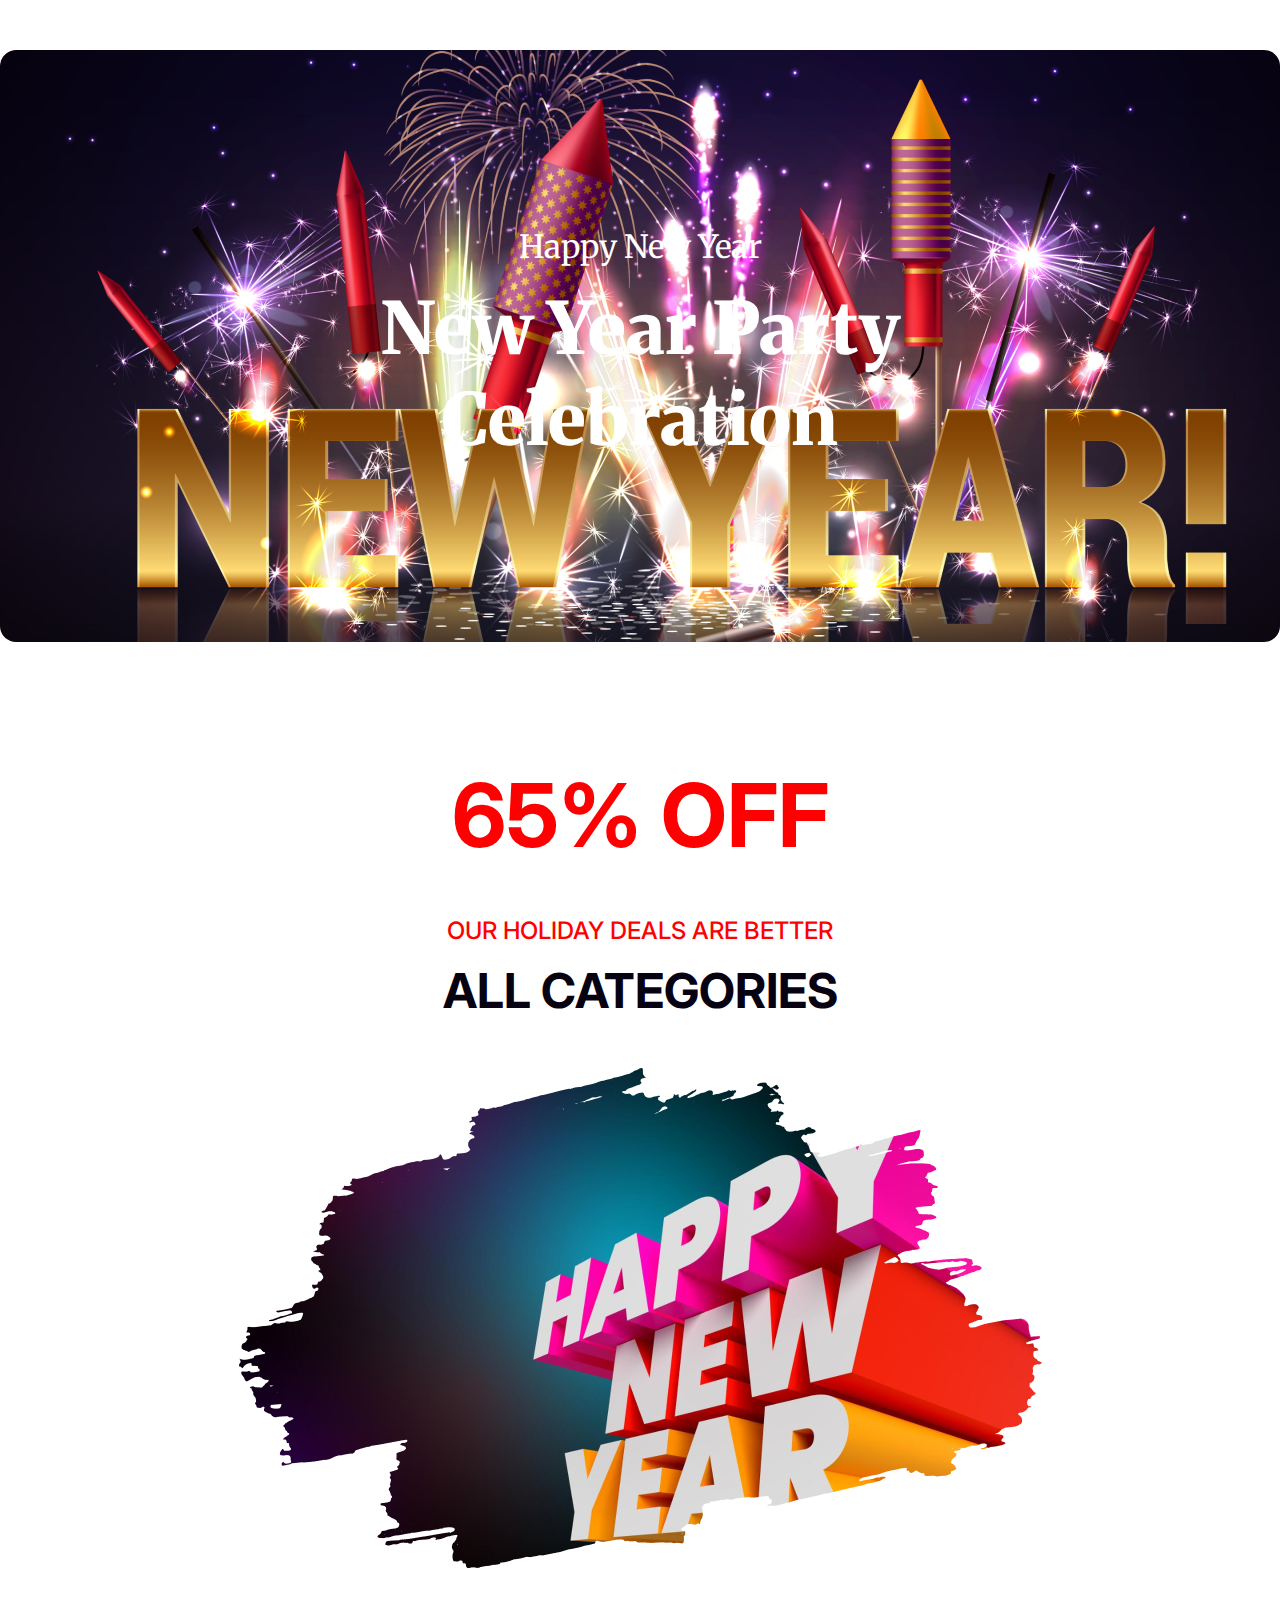
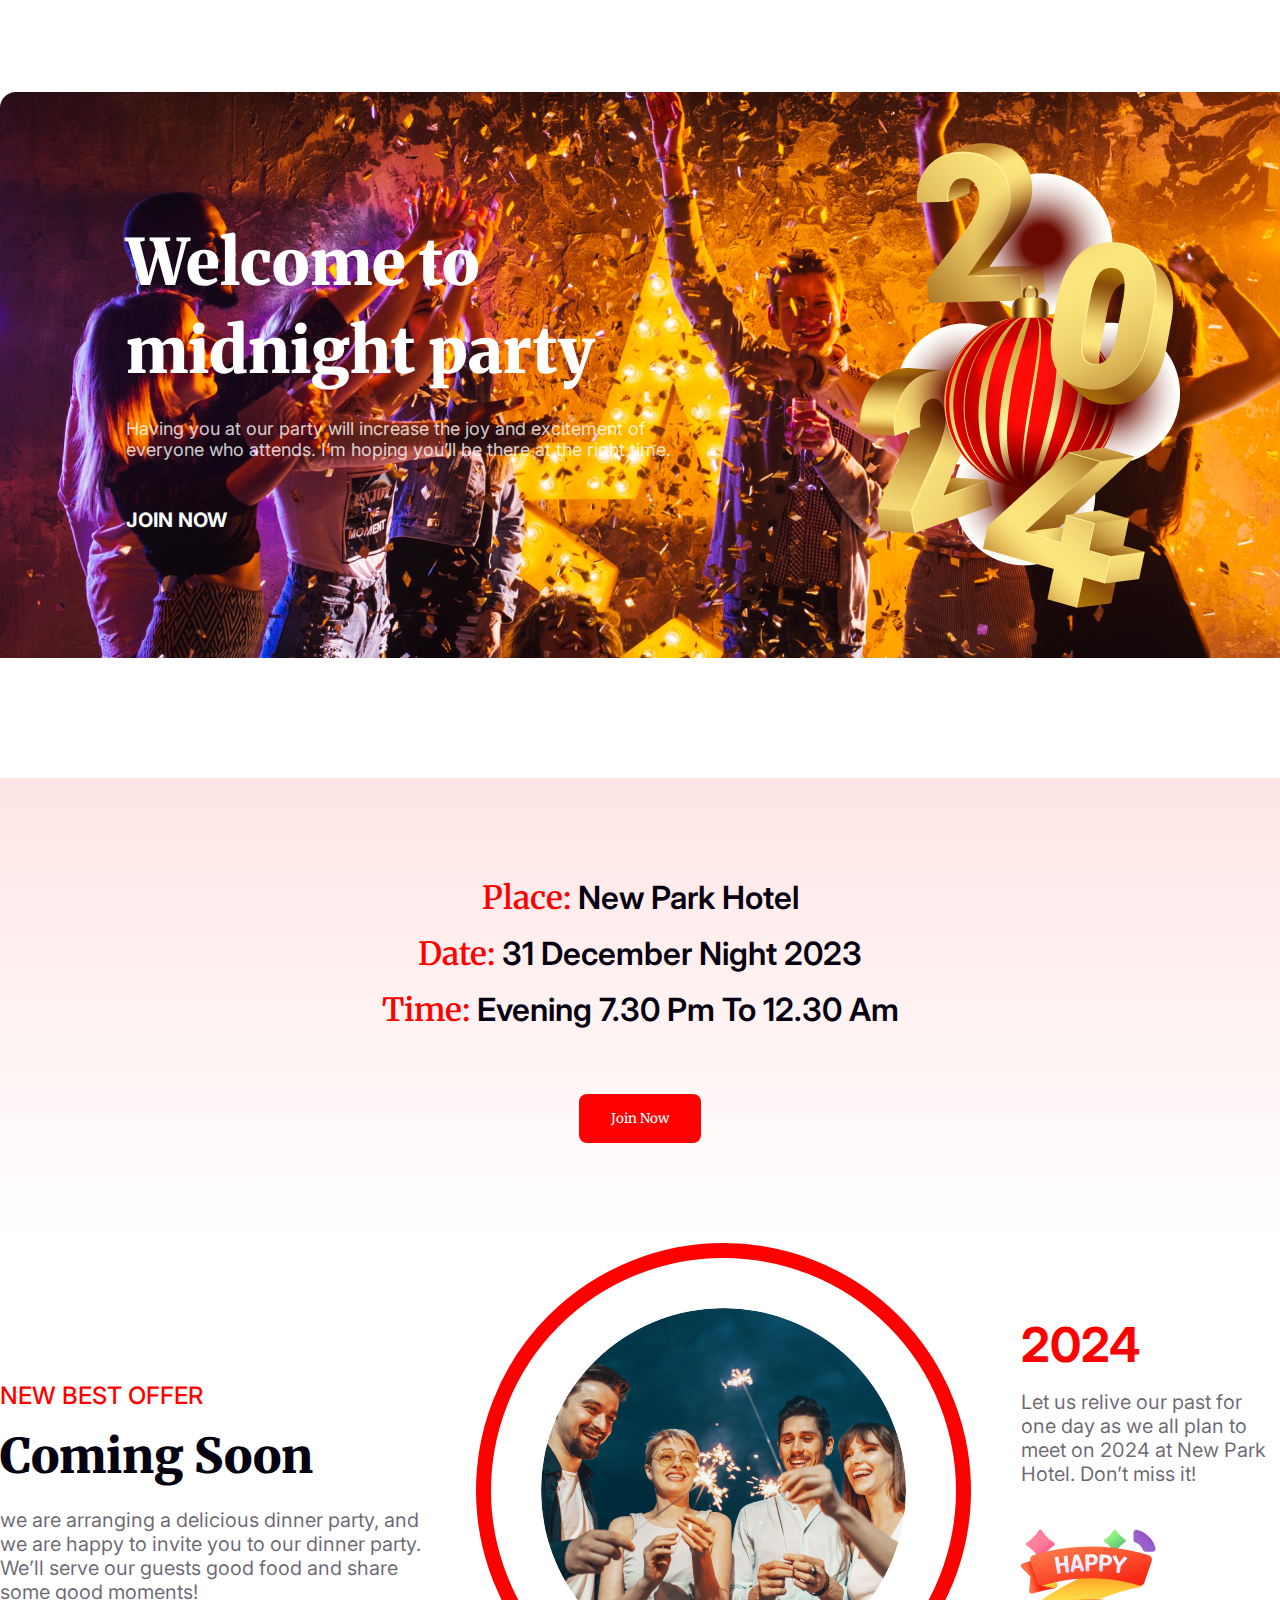
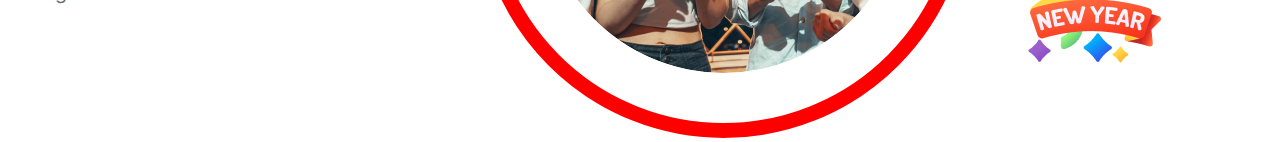
==== index.html @ 47b82870 "coming soon section added" ====
<!DOCTYPE html>
<html lang="en">
<head>
    <meta charset="UTF-8">
    <meta name="viewport" content="width=device-width, initial-scale=1.0">
    <title>New year new mission</title>
    <link rel="stylesheet" href="css/style.css">
</head>
<body>
    <header>
        <div class="container banar_area">
            <div class="banar_content">
                <h4>Happy New Year</h4>
                <h1>New Year Party Celebration</h1>
            </div>
        </div>
    </header>
    <section class="offer_area">
      <div class="container">
            <div class="offer_content">
                <h1>65% OFF</h1>
                <p>OUR HOLIDAY DEALS ARE BETTER</p>
                <h3>ALL CATEGORIES</h3>
                <img src="images/new_year_photo.png" alt="" srcset="">
            </div>
      </div>
    </section>
    <section>
        <div class="container">
            <div class="welcome_area">
                <div class="welcome_text">
                    <h2>Welcome to midnight party</h2>
                    <p>Having you at our party will increase the joy and excitement of everyone who attends. I’m hoping you’ll be there at the right time. </p>
                    <button>Join Now</button>
                </div>
                <img src="images/Group70.png" alt="" srcset="">
            </div>
        </div>
    </section>
    <section>
        <div class="container">
            <div class="party_place">
                <div class="party_place_text">
                    <h5><span>Place:</span> New Park Hotel</h5>
                       <h5><span>Date:</span> 31 December Night 2023</h5>
                       <h5><span>Time:</span> Evening 7.30 pm to 12.30 am</h5>
                       <button>Join Now</button>
                </div>
            </div>
        </div>
    </section>
    <!-- coming soon -->
    <section>
        <div class="container">
            <div class="coming_soon_area">
                <div class="coming_soon_left">
                    <h5>NEW BEST OFFER</h5>
                    <h2>Coming Soon</h2>
                    <p> we are arranging a delicious dinner party, and we are happy to invite you to our dinner party. We’ll serve our guests good food and share some good moments! </p>
                </div>
                <div class="coming_soon_middle">
                    <div class="coming_soon_img_area">
                        <img src="images/Ellipse 1.png" alt="Ellipse" srcset="">
                    </div>
                </div>
                <div class="coming_soon_right">
                    <div class="coming_soon_right_text">
                        <h3>2024</h3>
                        <p>Let us relive our past for one day as we all plan to meet on 2024 at New Park Hotel. Don’t miss it!

                        </p>
                        <img src="images/Group 96.png" alt="">
                    </div>
                </div>
            </div>
        </div>
    </section>
    <!-- end coming soon -->
</body>
</html>
---- css/style.css ----
@import url("https://fonts.googleapis.com/css2?family=Inter:wght@400;500;700&family=Merriweather:wght@400;900&display=swap");

* {
  margin: 0;
  padding: 0;
  font-family: "Inter", sans-serif;
  font-family: "Merriweather", serif;
}
.container {
  max-width: 1320px;
  margin: 0 auto;
}

.banar_area {
  background-image: url("../images/Banner_Image.png"),
    linear-gradient(#e66465, #9198e5);
  background-repeat: no-repeat;
  border-radius: 16px;
  margin-top: 50px;
}

.banar_content {
  text-align: center;
  width: 632px;
  margin: 0 auto;
  padding-bottom: 177px;
}

.banar_content h4 {
  color: #fff;
  font-family: Merriweather;
  font-size: 32px;
  font-weight: 400;
  margin-bottom: 16px;
  padding-top: 177px;
}
.banar_content h1 {
  color: #fff;
  font-family: Merriweather;
  font-size: 72px;
  font-weight: 900;
}

.offer_content {
  text-align: center;
}

.offer_area {
  margin: 120px 0;
}

.offer_content h1 {
  color: #f00;
  font-family: Inter;
  font-size: 88px;
  font-weight: 700;
  margin-bottom: 48px;
}
.offer_content p {
  color: #f00;
  font-family: Inter;
  font-size: 24px;
  font-weight: 500;
  margin-bottom: 16px;
}
.offer_content h3 {
  color: #070211;
  font-family: Inter;
  font-size: 48px;
  font-weight: 700;
  margin-bottom: 48px;
}
.welcome_area {
  background-image: url("../images/Vectorrr.png");
  background-repeat: no-repeat;
  display: flex;
  align-items: center;
  justify-content: space-around;
  gap: 10px;
}
.welcome_area img {
  padding-right: 100px;
}
.welcome_text {
  padding: 126px;
  width: 695px;
}
.welcome_text h2 {
  color: #fff;
  font-family: Merriweather;
  font-size: 64px;
  font-weight: 900;
  line-height: 88px;
  margin-bottom: 24px;
}
.welcome_text p {
  color: rgba(255, 255, 255, 0.8);
  font-family: Inter;
  font-size: 18px;
  font-weight: 400;
  margin-bottom: 48px;
}
.welcome_text button {
  color: #fff;
  font-family: Inter;
  font-size: 20px;
  font-weight: 700;
  text-transform: uppercase;
  border: none;
  background: none;
}
.party_place {
  background-image: linear-gradient(
    180deg,
    rgba(255, 0, 0, 0.1) 0%,
    rgba(255, 0, 0, 0) 100%
  );
  padding: 100px 0;
  margin-top: 120px;
}
.party_place_text {
  text-align: center;
}
.party_place_text h5 {
  color: #070211;
  font-family: Inter;
  font-size: 32px;
  font-weight: 600;
  text-transform: capitalize;
  margin-bottom: 16px;
}
.party_place_text span {
  color: #f00;
}
.party_place_text button {
  color: #fff;
  padding: 16px 32px;
  border-radius: 8px;
  border: none;
  background-color: #f00;
  margin-top: 48px;
}
.coming_soon_area {
  display: flex;
  gap: 50px;
  align-items: center;
}
.coming_soon_left h5 {
  color: #f00;
  font-family: Inter;
  font-size: 24px;
  font-weight: 500;
  margin-bottom: 16px;
}
.coming_soon_left h2 {
  color: #070211;
  font-family: Merriweather;
  font-size: 48px;
  font-weight: 900;
  text-transform: capitalize;
  margin-bottom: 22px;
}
.coming_soon_left p,
.coming_soon_right_text p {
  color: rgba(7, 2, 17, 0.6);
  font-family: Inter;
  font-size: 20px;
  font-weight: 400;
}
.coming_soon_img_area img{
   border: 15px solid #f00;
   border-radius: 50%;
   padding: 50px;
}
.coming_soon_right_text h3 {
  color: #f00;
  font-family: Inter;
  font-size: 48px;
  font-weight: 700;
  margin-bottom: 16px;
}
.coming_soon_right_text img{
    margin-top: 40px;
}
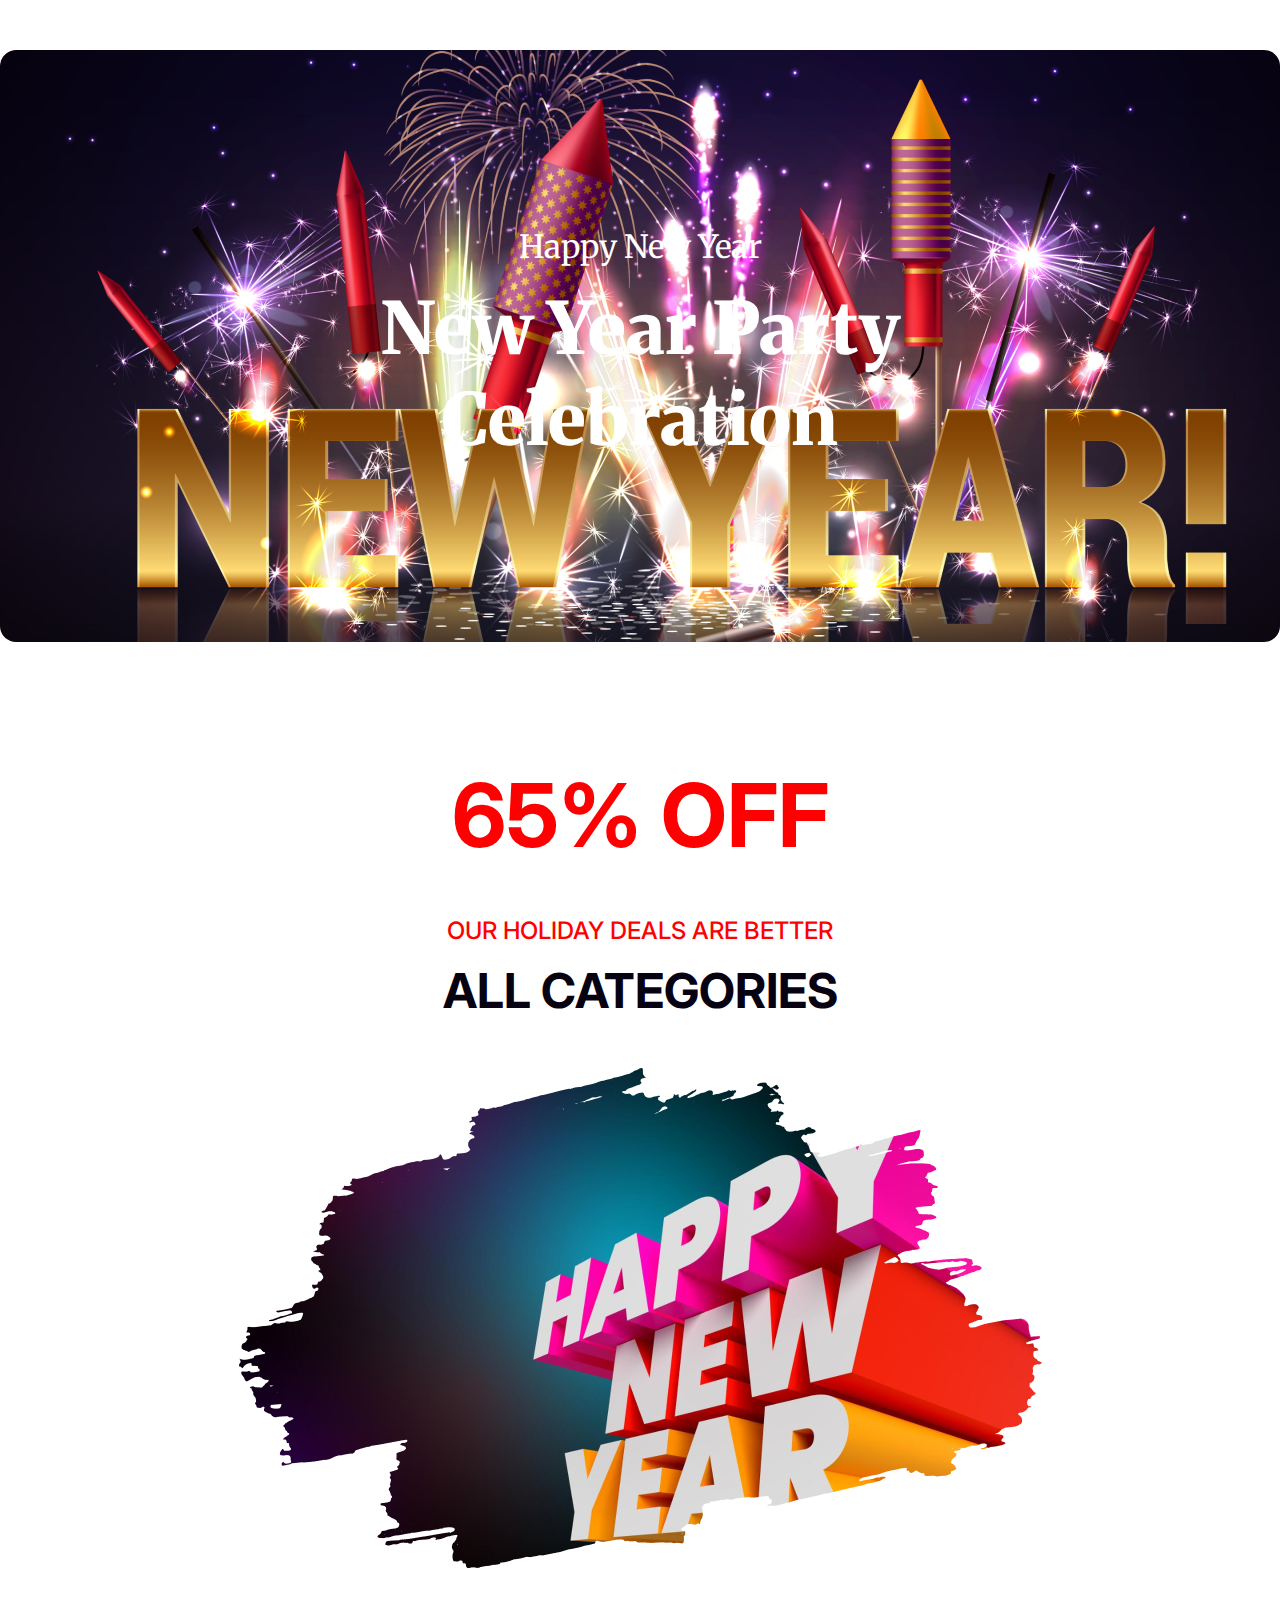
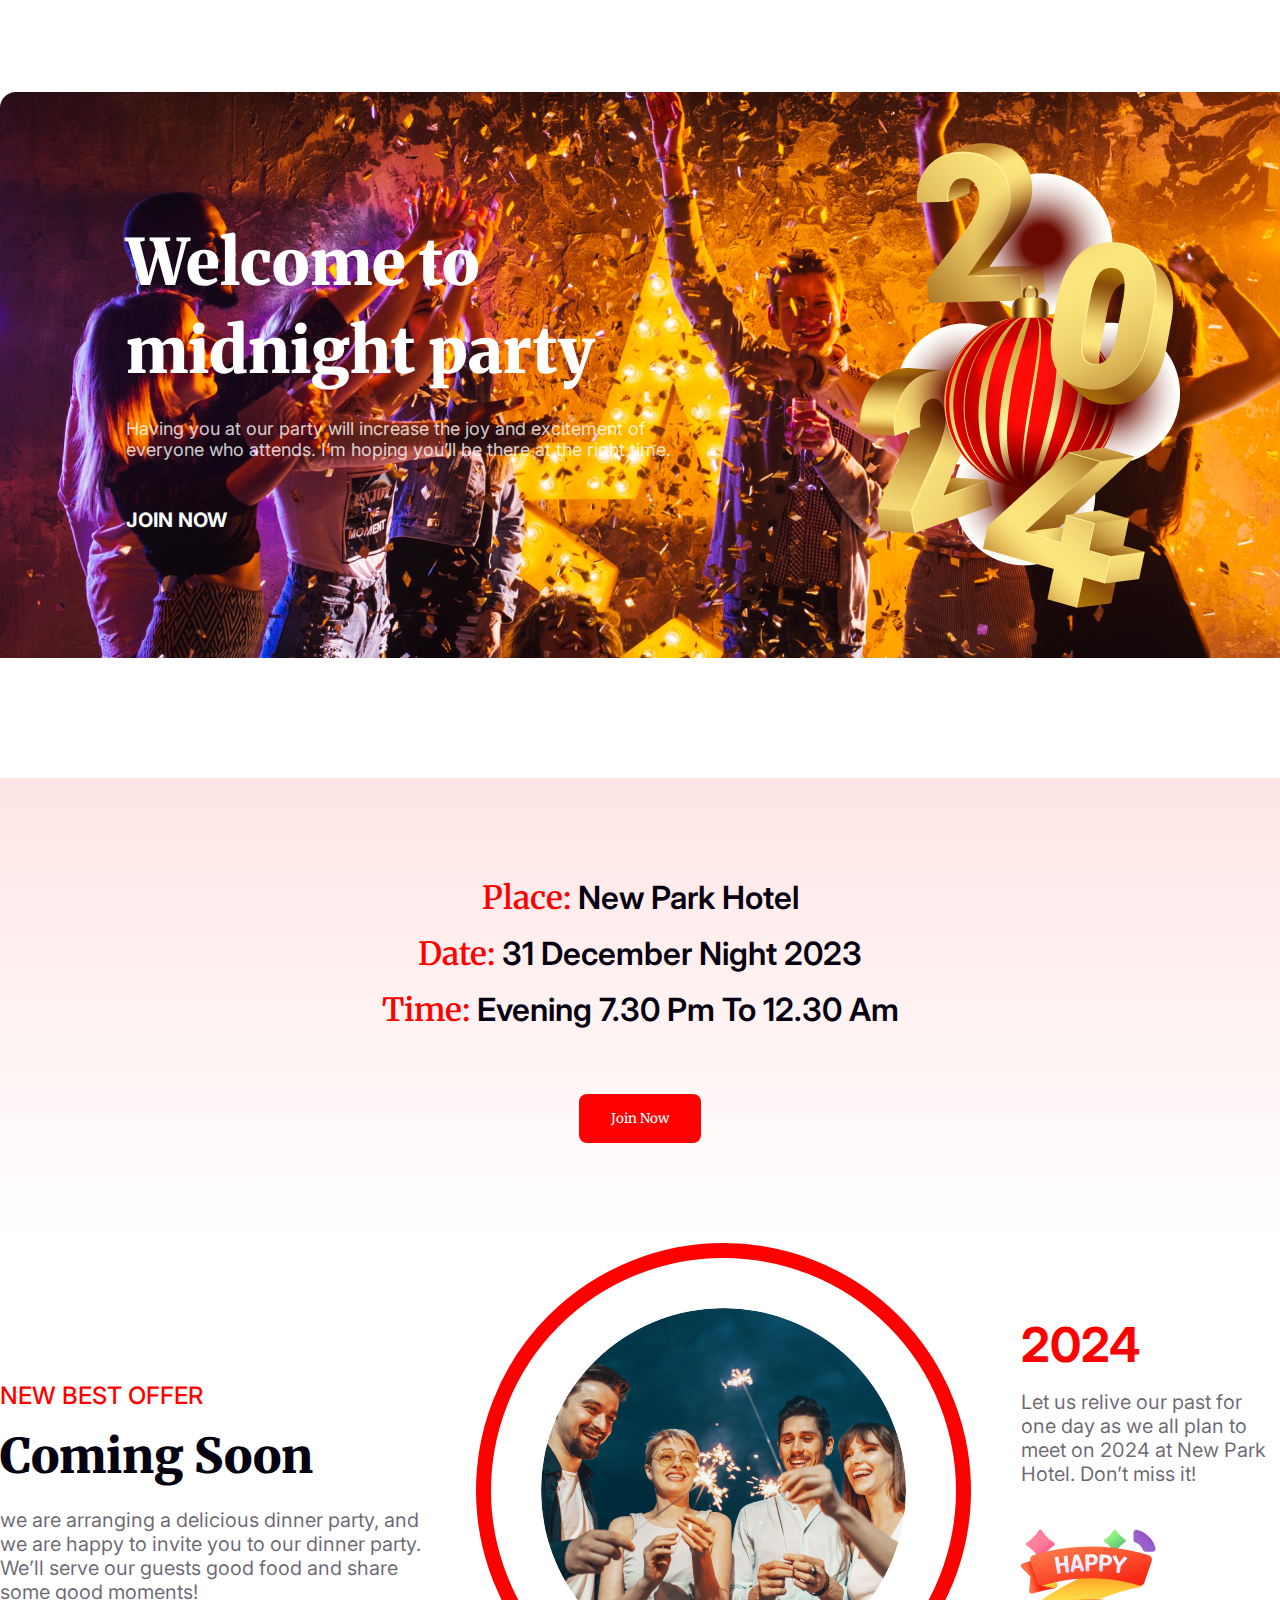
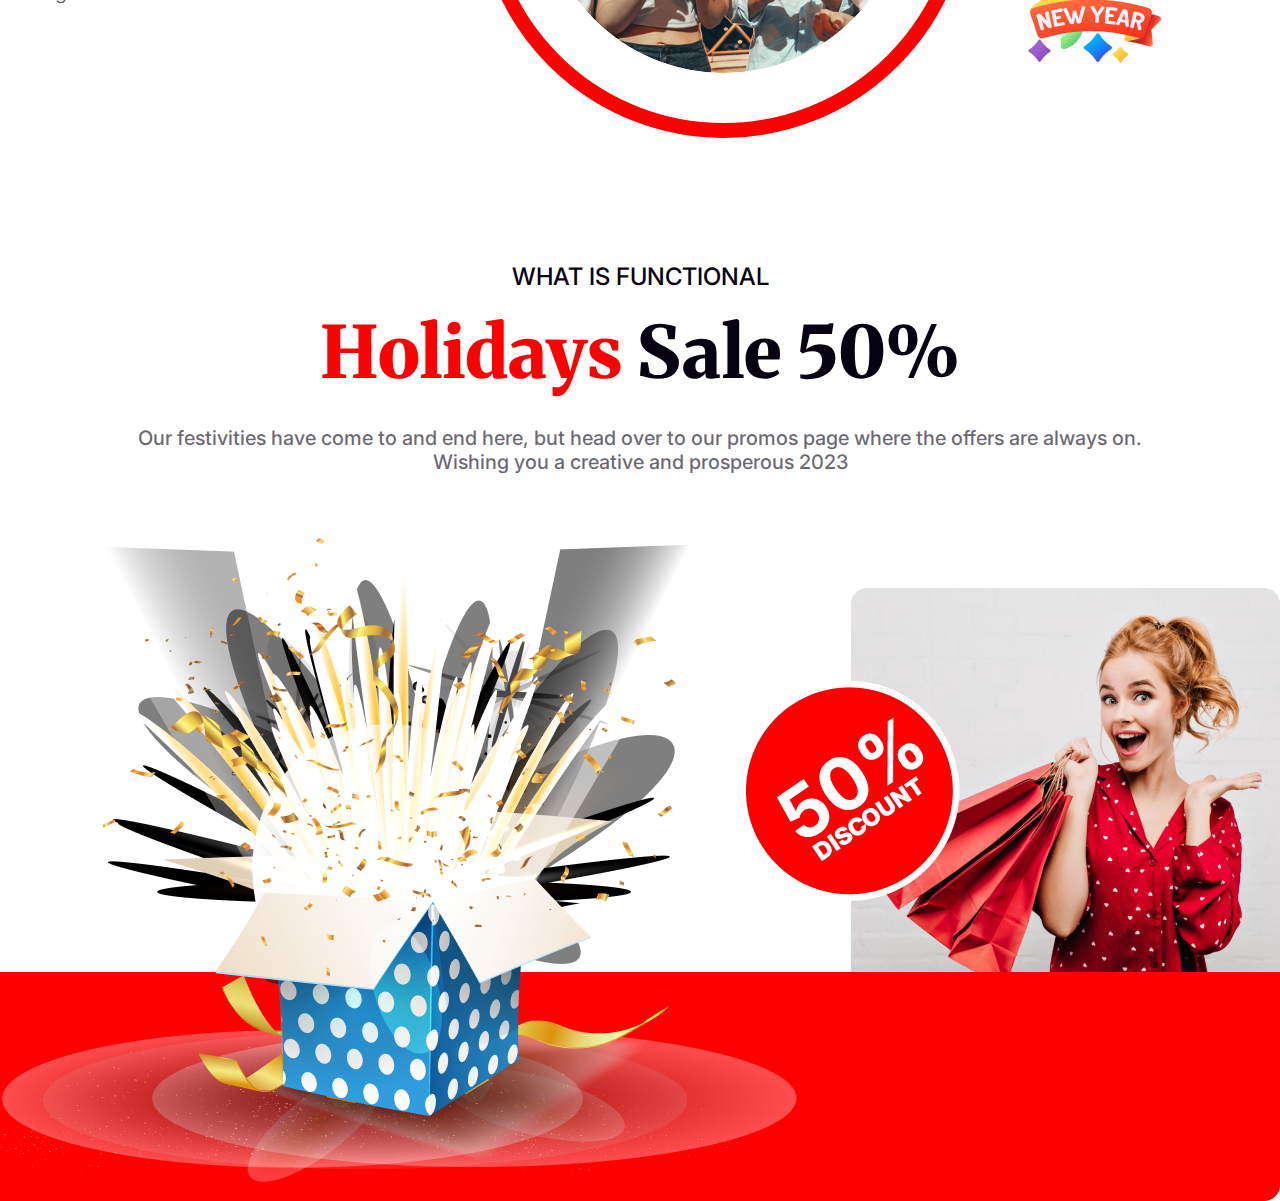
==== commit 51d868b5: "holyday sale section added" ====
--- a/index.html
+++ b/index.html
@@ -7,6 +7,7 @@
     <link rel="stylesheet" href="css/style.css">
 </head>
 <body>
+    <!-- header -->
     <header>
         <div class="container banar_area">
             <div class="banar_content">
@@ -15,6 +16,8 @@
             </div>
         </div>
     </header>
+    <!-- end header -->
+    <!-- offer -->
     <section class="offer_area">
       <div class="container">
             <div class="offer_content">
@@ -25,6 +28,8 @@
             </div>
       </div>
     </section>
+    <!-- end offer -->
+    <!-- wlcome -->
     <section>
         <div class="container">
             <div class="welcome_area">
@@ -37,6 +42,8 @@
             </div>
         </div>
     </section>
+    <!-- end welcome -->
+    <!-- party -->
     <section>
         <div class="container">
             <div class="party_place">
@@ -49,6 +56,7 @@
             </div>
         </div>
     </section>
+    <!-- end party -->
     <!-- coming soon -->
     <section>
         <div class="container">
@@ -76,5 +84,22 @@
         </div>
     </section>
     <!-- end coming soon -->
+    <!-- holyday sale -->
+    <section class="holyday_area">
+        <div class="container">
+            <div class="holyday_container">
+                <h5>WHAT IS FUNCTIONAL</h5>
+                <h1><span>Holidays</span> Sale 50%</h1>
+                <p>Our festivities have come to and end here, but head over to our promos page where the offers are always on. Wishing you a creative and prosperous 2023</p>
+            </div>
+            <div class="holyday_banar">
+                <div class="holyday_banar_content">
+                    <img src="images/Group 75.png" alt="" srcset="">
+                    <img class="discount" src="images/Group 44.png" alt="" srcset="">
+                </div>
+            </div>
+        </div>
+    </section>
+    <!-- end holyday sale -->
 </body>
-</html>+</html>
--- a/css/style.css
+++ b/css/style.css
@@ -167,10 +167,10 @@
   font-size: 20px;
   font-weight: 400;
 }
-.coming_soon_img_area img{
-   border: 15px solid #f00;
-   border-radius: 50%;
-   padding: 50px;
+.coming_soon_img_area img {
+  border: 15px solid #f00;
+  border-radius: 50%;
+  padding: 50px;
 }
 .coming_soon_right_text h3 {
   color: #f00;
@@ -179,6 +179,59 @@
   font-weight: 700;
   margin-bottom: 16px;
 }
-.coming_soon_right_text img{
-    margin-top: 40px;
-}
+.coming_soon_right_text img {
+  margin-top: 40px;
+}
+.holyday_area{
+  margin-top: 120px;
+}
+.holyday_container {
+  text-align: center;
+  max-width: 1060px;
+  margin: 0 auto;
+}
+.holyday_container h5 {
+  color: #070211;
+  font-family: Inter;
+  font-size: 24px;
+  font-weight: 500;
+  text-transform: uppercase;
+  margin-bottom: 16px;
+}
+.holyday_container h1 {
+  color: #070211;
+  font-family: Merriweather;
+  font-size: 72px;
+  font-weight: 900;
+  text-transform: capitalize;
+  margin-bottom: 28px;
+}
+.holyday_container span {
+  color: #f00;
+}
+.holyday_container p {
+  color: rgba(7, 2, 17, 0.6);
+  font-family: Inter;
+  font-size: 20px;
+  font-style: normal;
+  font-weight: 500;
+}
+.holyday_banar {
+	background-image: url('../images/Rectangle 2.png'),url('/images/Rectangle 1.png');
+	background-repeat: no-repeat;
+	background-position: bottom right ,top 50px right;
+  position: relative;
+}
+
+.holyday_banar_content {
+	margin-top: 64px;
+	display: flex;
+	justify-content: start;
+	align-items: center;
+}
+
+.discount {
+	position: absolute;
+	right: 277px;
+	top: 100px;
+}
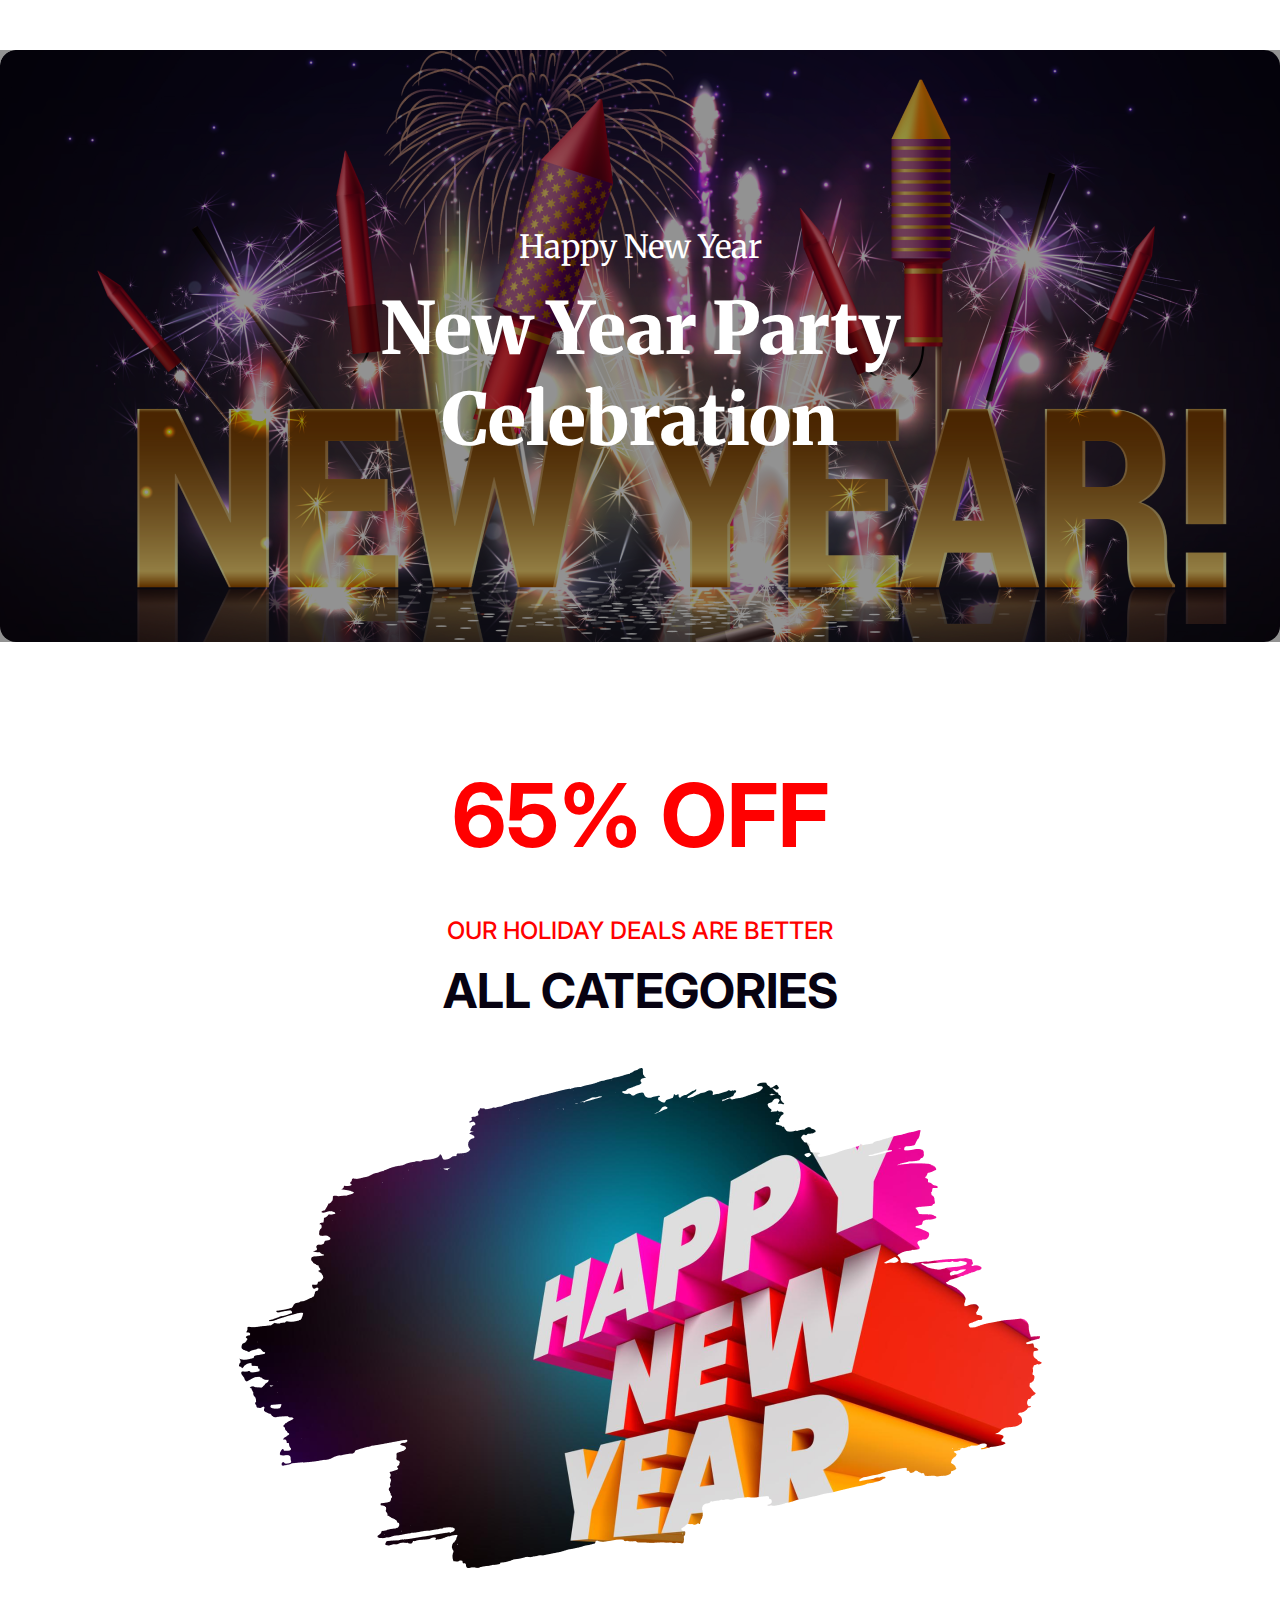
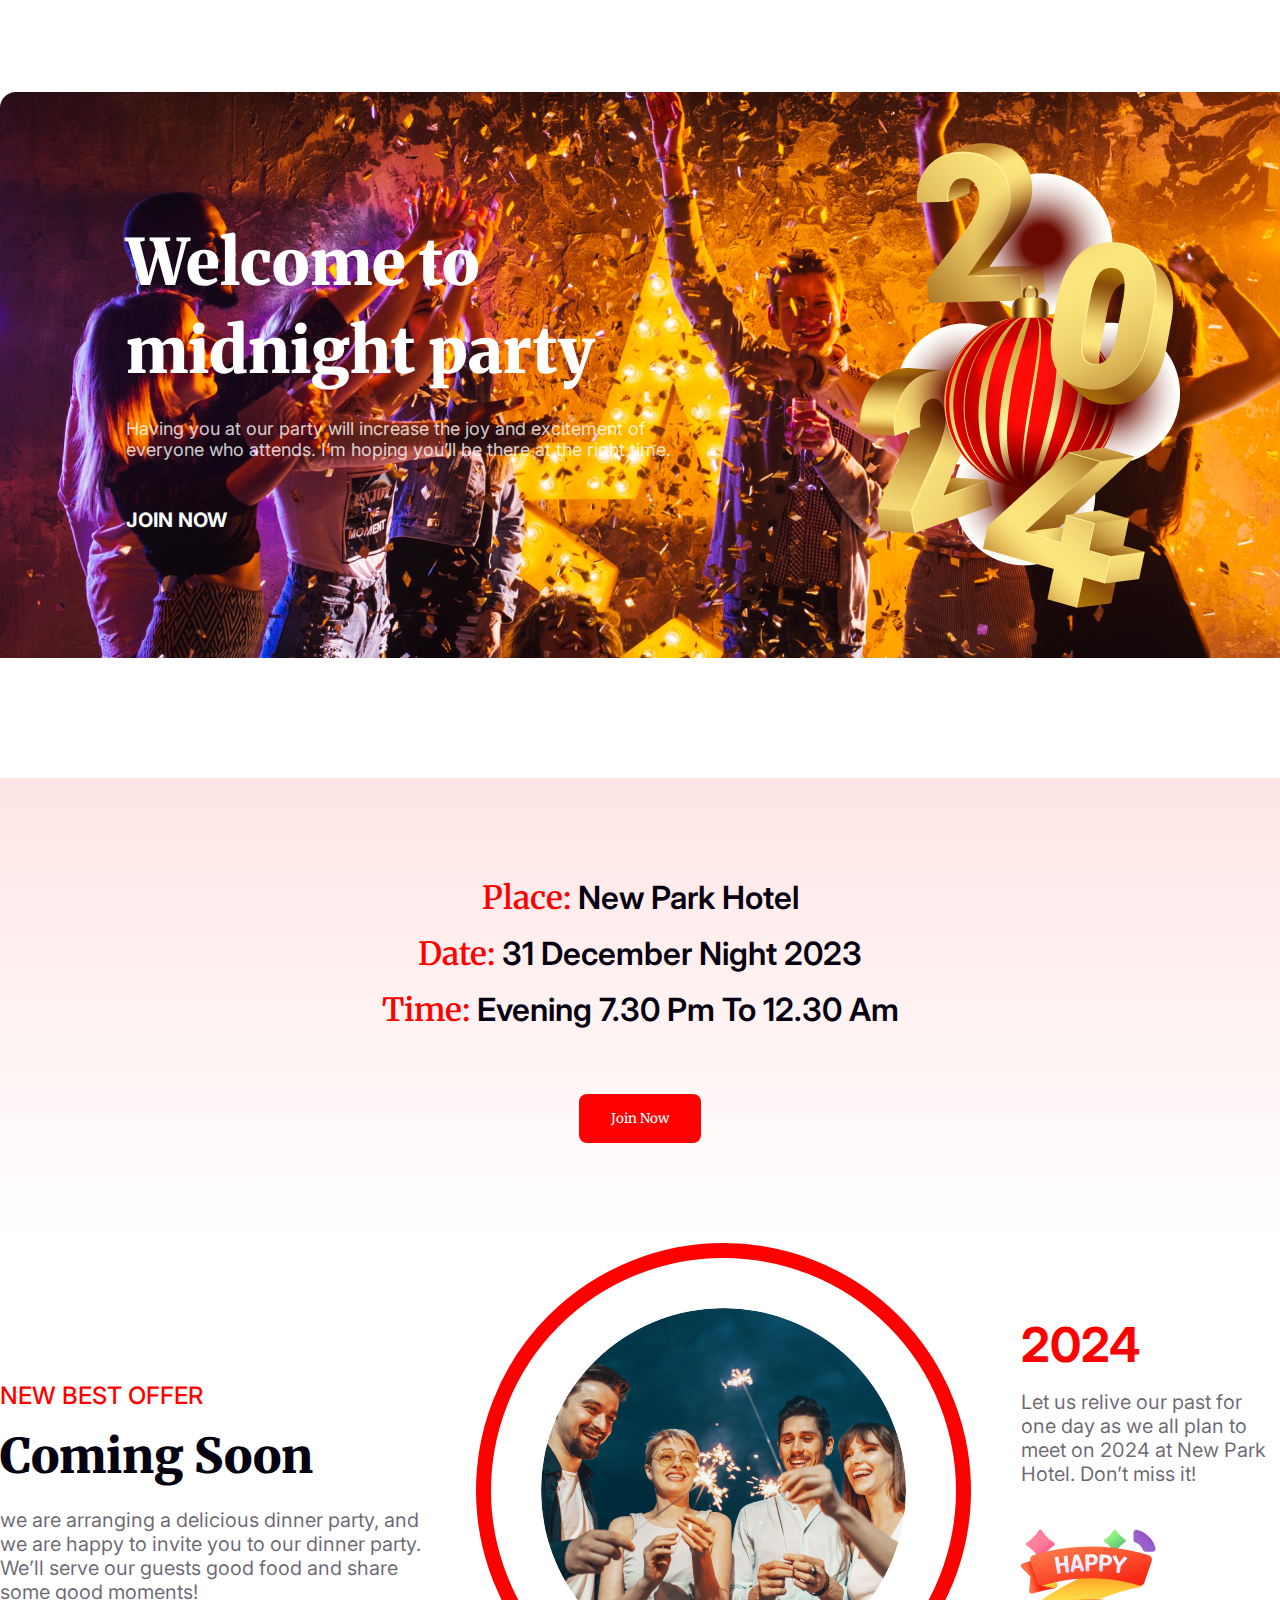
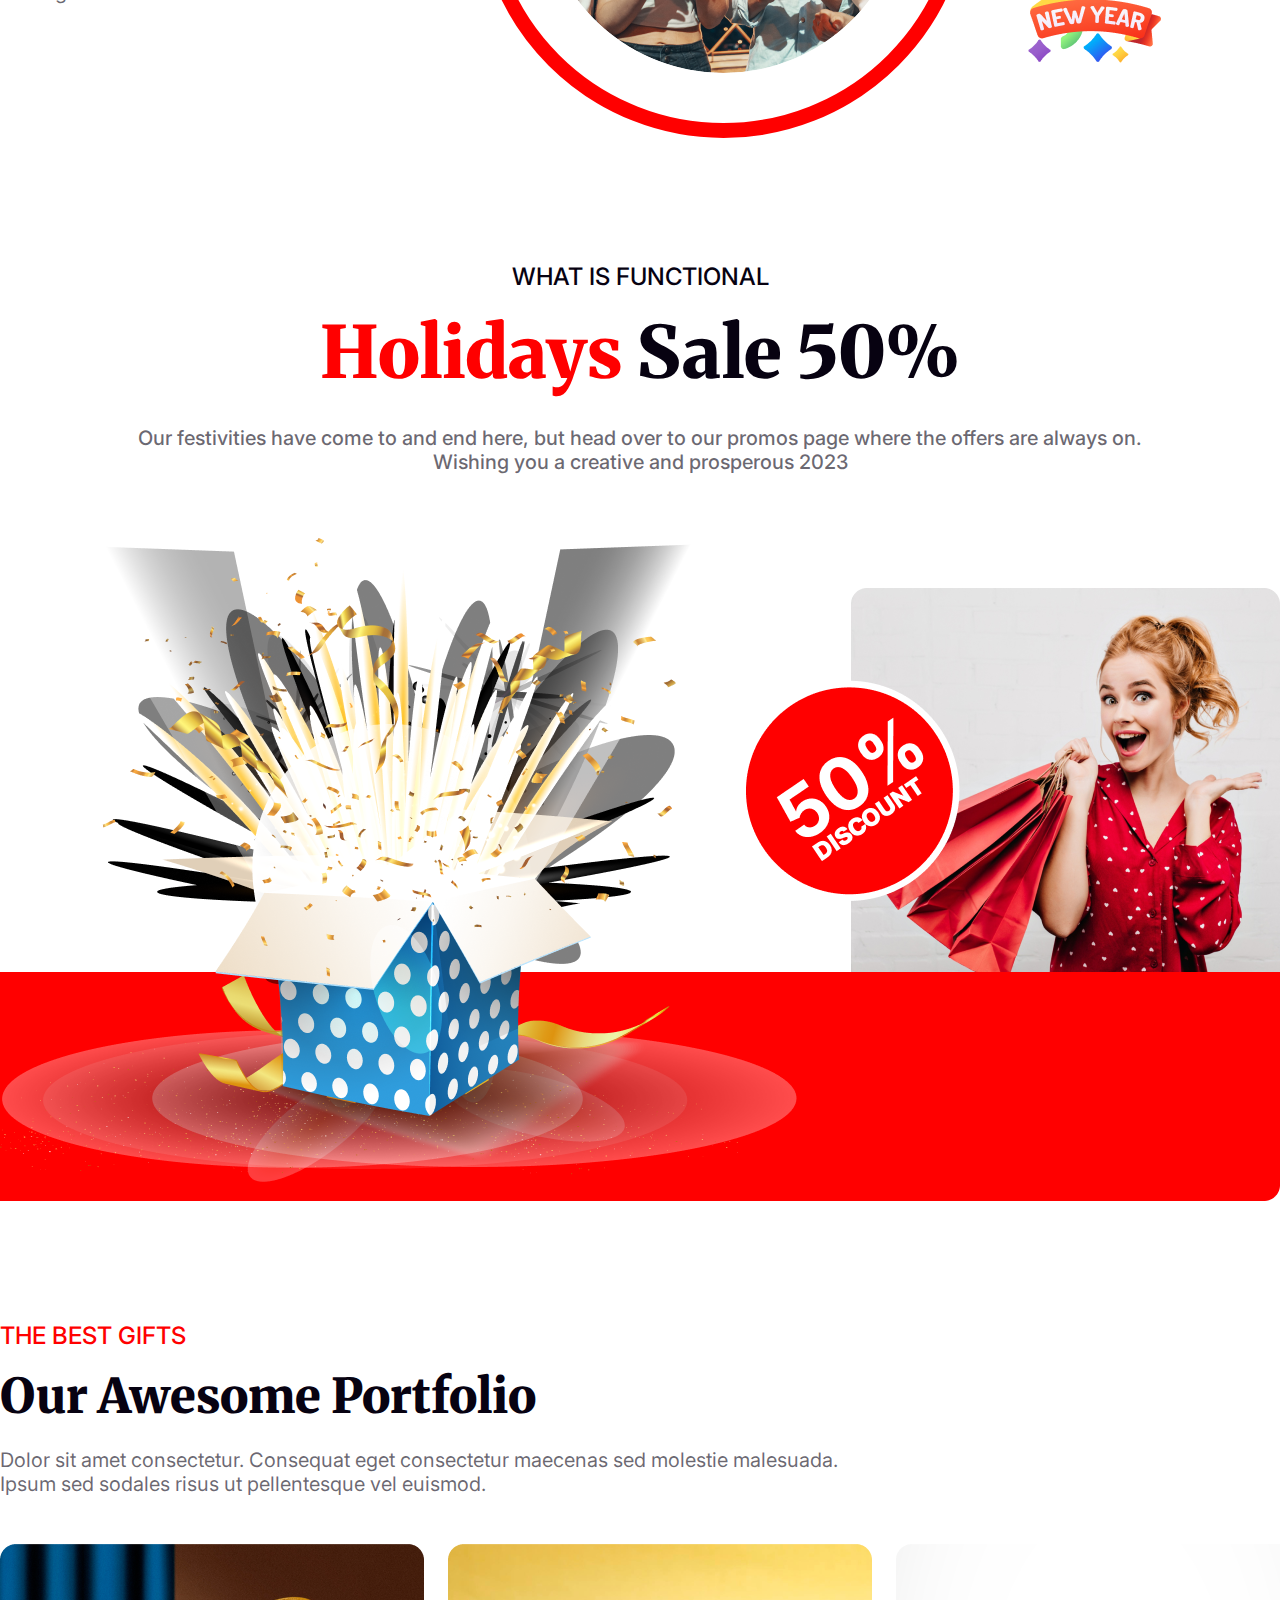
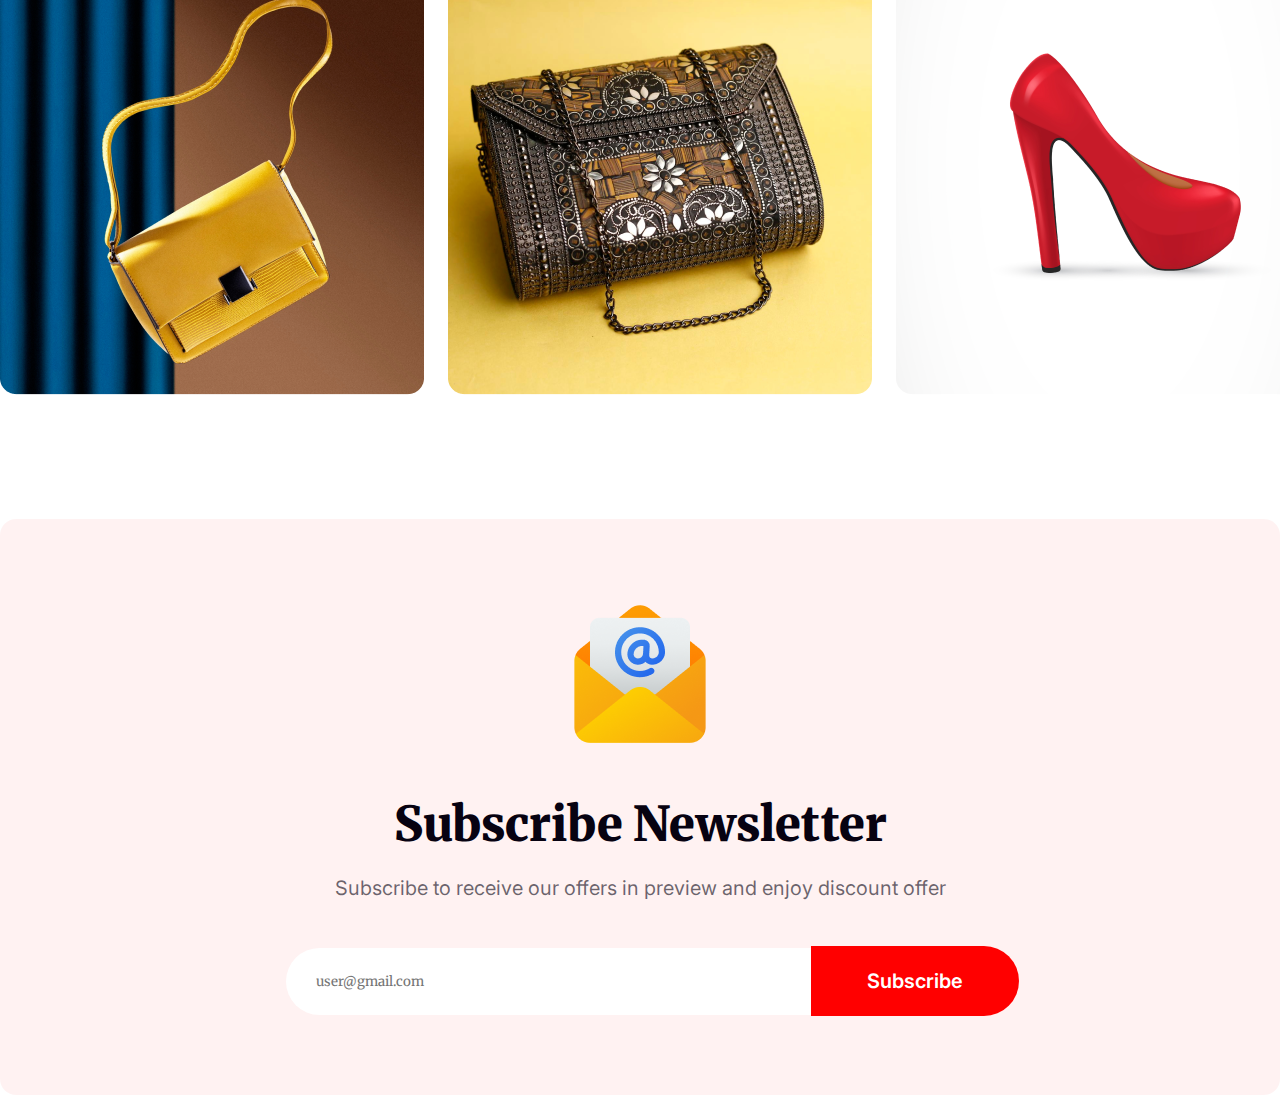
==== commit 0dbef063: "newsletter section added" ====
--- a/index.html
+++ b/index.html
@@ -10,9 +10,11 @@
     <!-- header -->
     <header>
         <div class="container banar_area">
-            <div class="banar_content">
-                <h4>Happy New Year</h4>
-                <h1>New Year Party Celebration</h1>
+            <div class="banar_overlay">
+                <div class="banar_content">
+                    <h4>Happy New Year</h4>
+                    <h1>New Year Party Celebration</h1>
+                </div>
             </div>
         </div>
     </header>
@@ -101,5 +103,48 @@
         </div>
     </section>
     <!-- end holyday sale -->
+    <section class="portfolio_area">
+        <div class="container">
+            <div class="portfolio_text">
+                <h5>THE BEST GIFTS</h5>
+                <h2>Our Awesome Portfolio</h2>
+                <p>Dolor sit amet consectetur. Consequat eget consectetur maecenas sed molestie malesuada. Ipsum sed sodales risus ut pellentesque vel euismod. </p>
+            </div>
+            <div class="portfolio_image_area">
+                <div class="portfolio_image">
+                    <img src="images/Rectangle 3.png" alt="">
+                </div>
+                <div class="portfolio_image">
+                    <img src="images/Rectangle 4.png" alt="">
+                </div>
+                <div class="portfolio_image">
+                    <img src="images/Rectangle 5.png" alt="">
+                </div>
+                <div class="portfolio_image">
+                    <img src="images/Rectangle 6.png" alt="">
+                </div>
+                <div class="portfolio_image">
+                    <img src="images/Rectangle 7.png" alt="">
+                </div>
+                <div class="portfolio_image">
+                    <img src="images/Rectangle 8.png" alt="">
+                </div>
+            </div>
+        </div>
+    </section>
+    <!-- end portfolio -->
+    <section class="newsletter">
+        <div class="container newsletter_main">
+            <div class="newsletter_text">
+                <img src="images/Group 61.png" alt="" srcset="">
+                <h2>Subscribe Newsletter</h2>
+                <p>Subscribe to receive our offers in preview and enjoy discount offer </p>
+            </div>
+            <form action="">
+                <input type="email" placeholder="user@gmail.com" name="" id="">
+                <button>Subscribe</button>
+            </form>
+        </div>
+    </section>
 </body>
 </html>
--- a/css/style.css
+++ b/css/style.css
@@ -10,15 +10,16 @@
   max-width: 1320px;
   margin: 0 auto;
 }
-
+/* -------- banar area -------- */
 .banar_area {
-  background-image: url("../images/Banner_Image.png"),
-    linear-gradient(#e66465, #9198e5);
+  background-image: url("../images/Banner_Image.png");
   background-repeat: no-repeat;
   border-radius: 16px;
   margin-top: 50px;
 }
-
+.banar_overlay {
+	background-color: #0202026e;
+}
 .banar_content {
   text-align: center;
   width: 632px;
@@ -40,7 +41,8 @@
   font-size: 72px;
   font-weight: 900;
 }
-
+/* ---------- end banar area -------- */
+/* ----------- offer area --------- */
 .offer_content {
   text-align: center;
 }
@@ -70,6 +72,8 @@
   font-weight: 700;
   margin-bottom: 48px;
 }
+/* ------------ end offer area ----------- */
+/* ------------ welcome area ---------- */
 .welcome_area {
   background-image: url("../images/Vectorrr.png");
   background-repeat: no-repeat;
@@ -109,6 +113,8 @@
   border: none;
   background: none;
 }
+/* ---------- end welcome area-------- */
+/* ---------- party place ---------- */
 .party_place {
   background-image: linear-gradient(
     180deg,
@@ -140,6 +146,8 @@
   background-color: #f00;
   margin-top: 48px;
 }
+/* ----------- end party place area------- */
+/* ----------- coming soon ara ----------- */
 .coming_soon_area {
   display: flex;
   gap: 50px;
@@ -182,7 +190,9 @@
 .coming_soon_right_text img {
   margin-top: 40px;
 }
-.holyday_area{
+/* ----------- end coming soon area------------- */
+/* ----------- holyday sale area----------- */
+.holyday_area {
   margin-top: 120px;
 }
 .holyday_container {
@@ -217,21 +227,113 @@
   font-weight: 500;
 }
 .holyday_banar {
-	background-image: url('../images/Rectangle 2.png'),url('/images/Rectangle 1.png');
-	background-repeat: no-repeat;
-	background-position: bottom right ,top 50px right;
+  background-image: url("../images/Rectangle 2.png"),
+    url("/images/Rectangle 1.png");
+  background-repeat: no-repeat;
+  background-position: bottom right, top 50px right;
   position: relative;
 }
 
 .holyday_banar_content {
-	margin-top: 64px;
-	display: flex;
-	justify-content: start;
-	align-items: center;
+  margin-top: 64px;
+  display: flex;
+  justify-content: start;
+  align-items: center;
 }
 
 .discount {
+  position: absolute;
+  right: 277px;
+  top: 100px;
+}
+/* -------- end holyday sale area */
+/* --------- poftfolio area */
+.portfolio_area {
+  margin-top: 120px;
+}
+.portfolio_text {
+  text-align: left;
+  max-width: 850px;
+}
+.portfolio_text h5 {
+  color: #f00;
+  font-family: Inter;
+  font-size: 24px;
+  font-weight: 500;
+  margin-bottom: 16px;
+  text-transform: uppercase;
+}
+.portfolio_text h2 {
+  color: #070211;
+  font-family: Merriweather;
+  font-size: 48px;
+  font-weight: 900;
+  text-transform: capitalize;
+  margin-bottom: 22px;
+}
+.portfolio_text p {
+  color: rgba(7, 2, 17, 0.6);
+  font-family: Inter;
+  font-size: 20px;
+  font-weight: 400;
+}
+.portfolio_image_area {
+  margin-top: 48px;
+  display: flex;
+  gap: 24px;
+}
+/* ---------- newsletter */
+.newsletter {
+  margin-top: 120px;
+}
+.newsletter_main {
+  border-radius: 16px;
+  background: rgba(255, 0, 0, 0.05);
+  text-align: center;
+  max-width: 896px;
+  padding: 80px 200px;
+}
+.newsletter_text img {
+  margin-bottom: 40px;
+}
+.newsletter_text h2 {
+  color: #070211;
+  font-family: Merriweather;
+  font-size: 48px;
+  font-weight: 900;
+  text-transform: capitalize;
+  margin-bottom: 22px;
+}
+.newsletter_text p {
+  color: rgba(7, 2, 17, 0.6);
+  font-family: Inter;
+  font-size: 20px;
+  font-weight: 400;
+}
+form {
+  margin-top: 48px;
+  position: relative;
+}
+form input {
+  position: relative;
+  padding: 25px 30px;
+  border-radius: 50px 0 0 50px;
+  border: none;
+  width: 648px;
+}
+form button {
 	position: absolute;
-	right: 277px;
-	top: 100px;
-}
+	border-radius: 0px 50px 50px 0px;
+	background: #f00;
+	padding: 23px 56px;
+	border: none;
+	cursor: pointer;
+	right: 61px;
+	color: #fff;
+	font-family: Inter;
+	font-size: 20px;
+	font-weight: 600;
+	text-transform: capitalize;
+	top: -2px;
+}
+/* ------------ end newsletter ---------- */
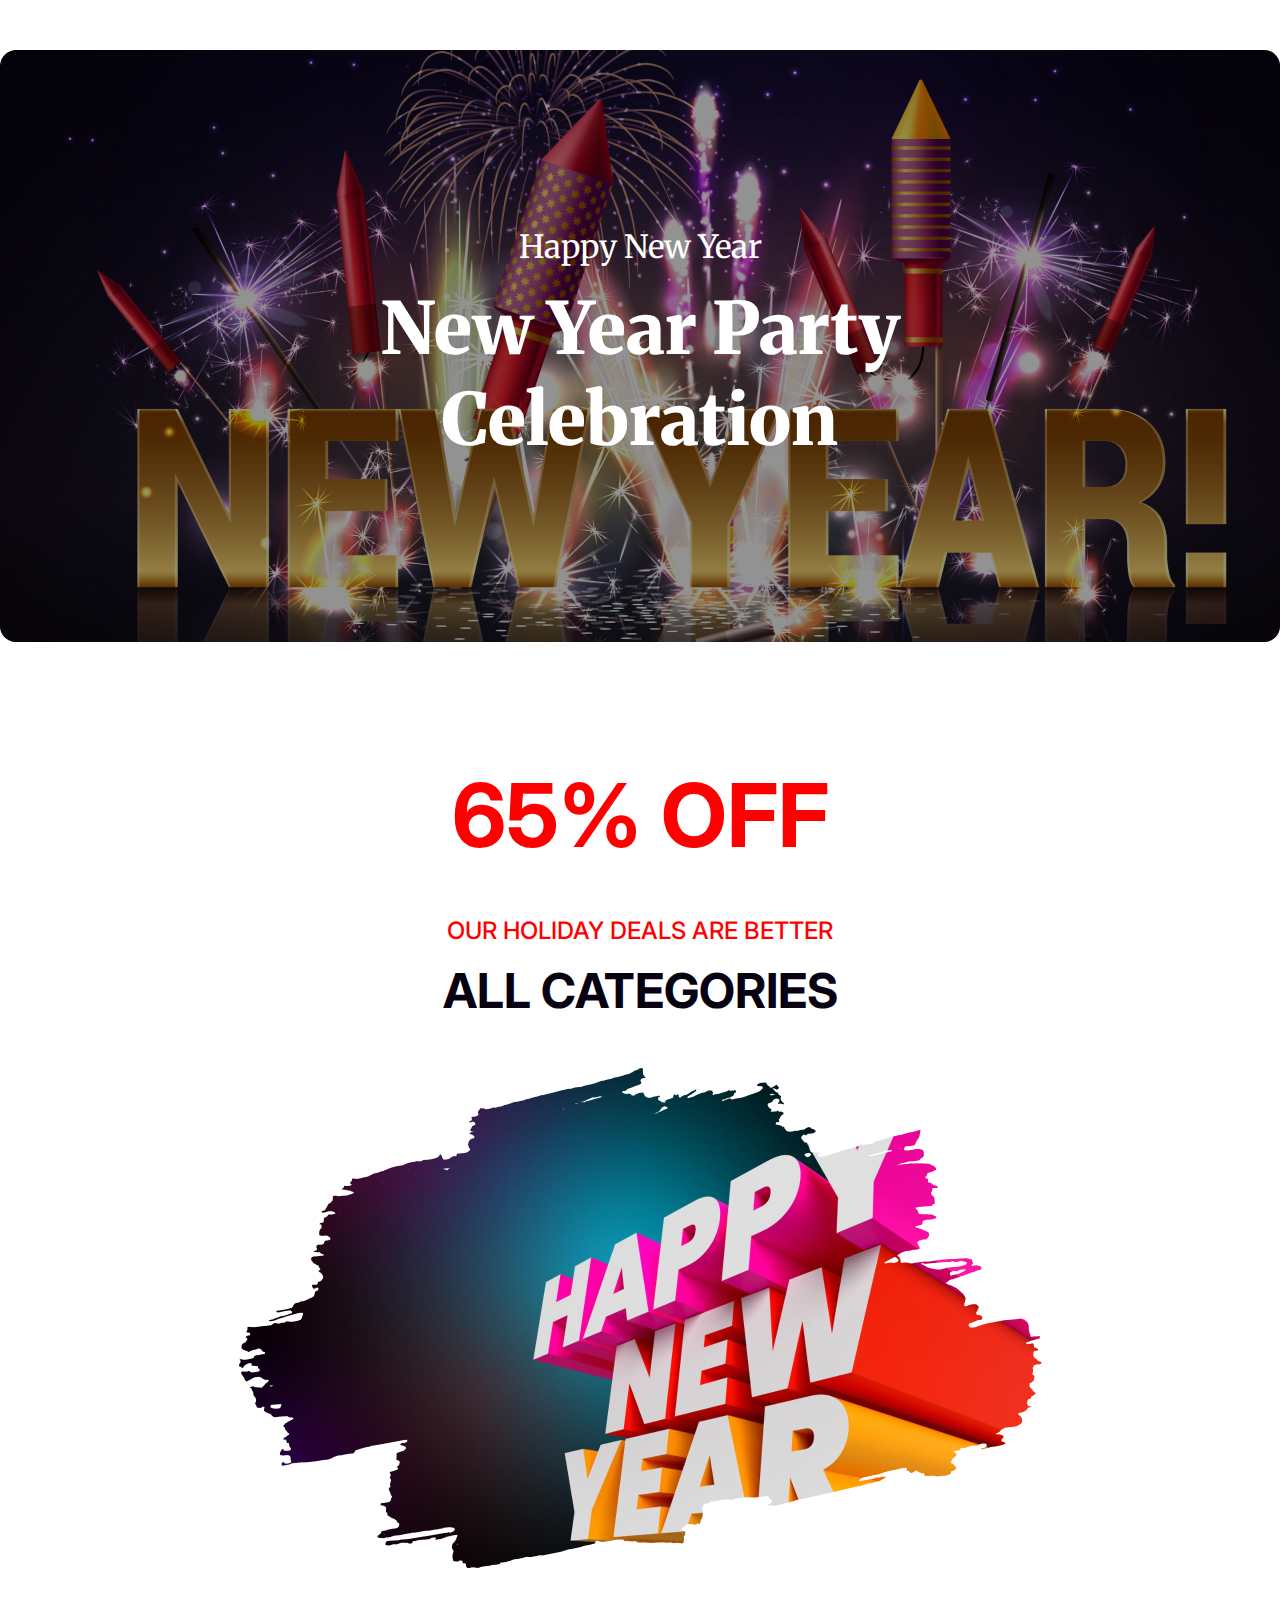
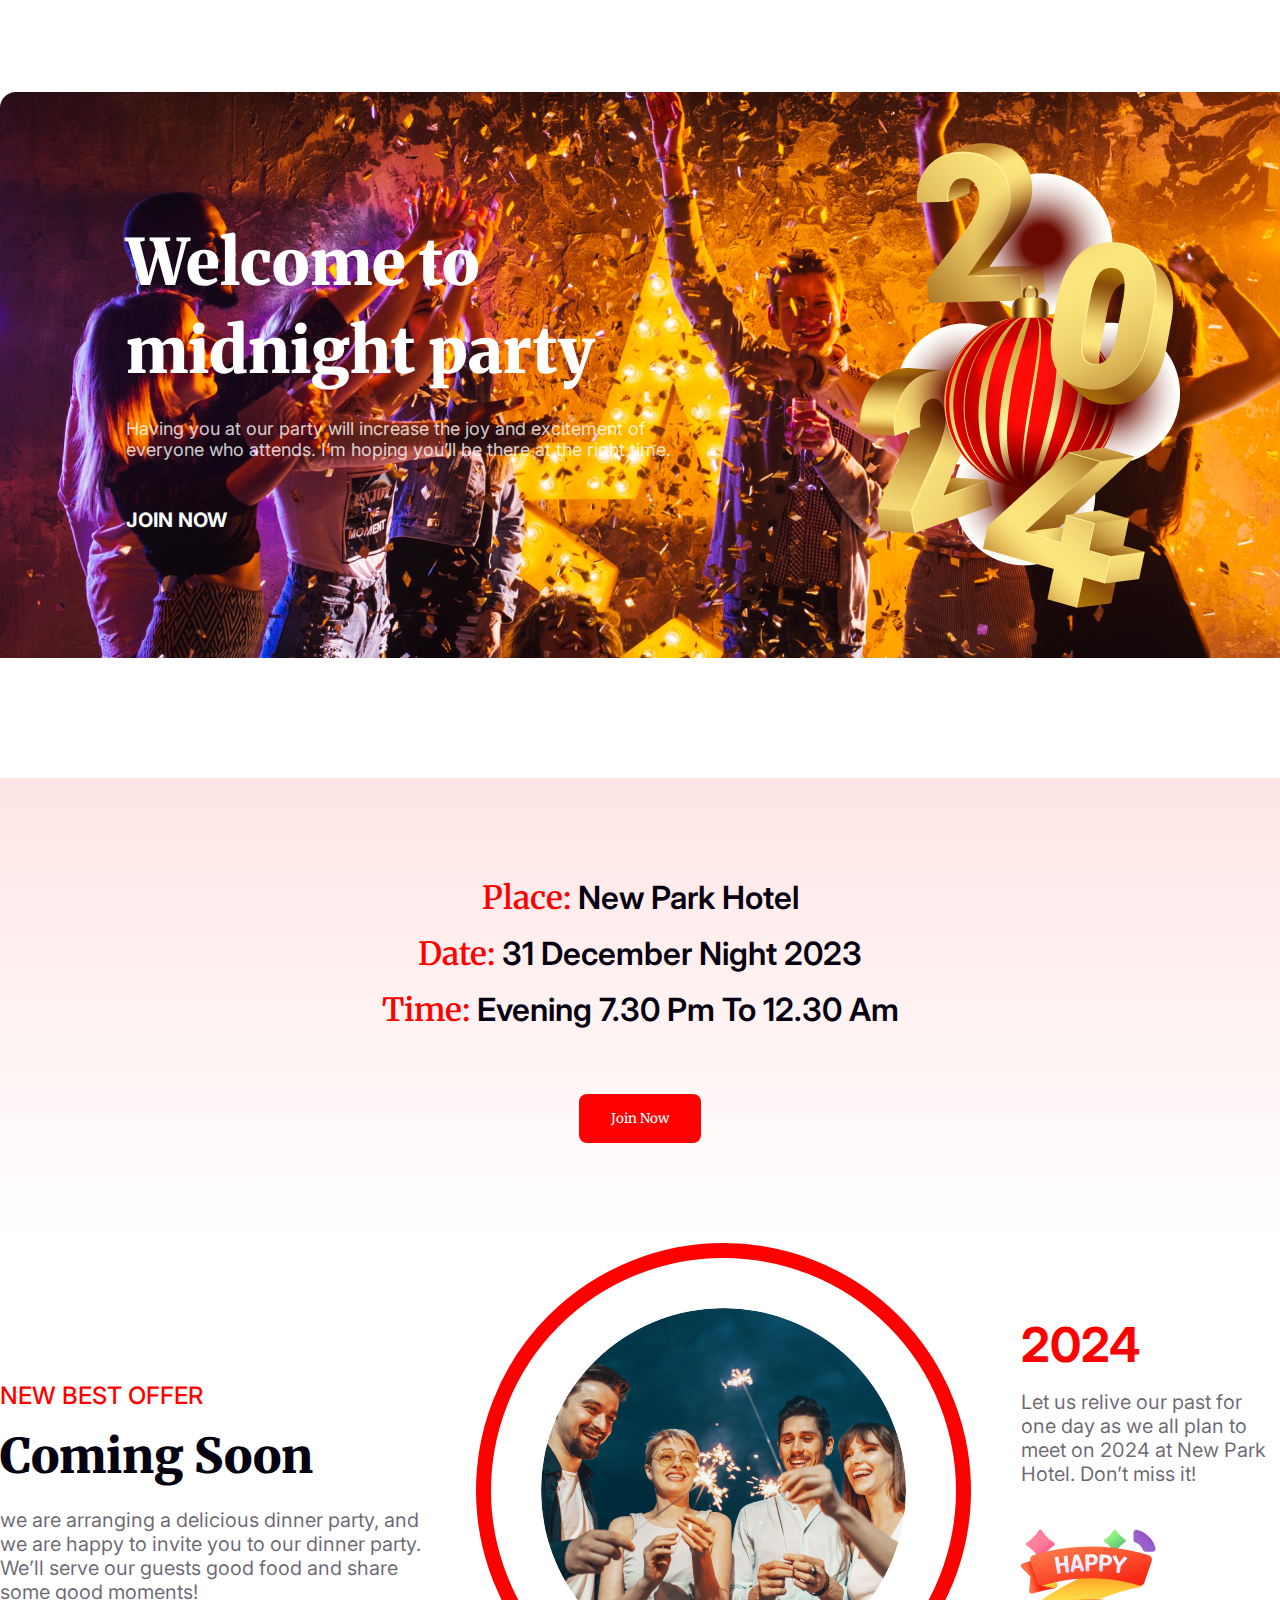
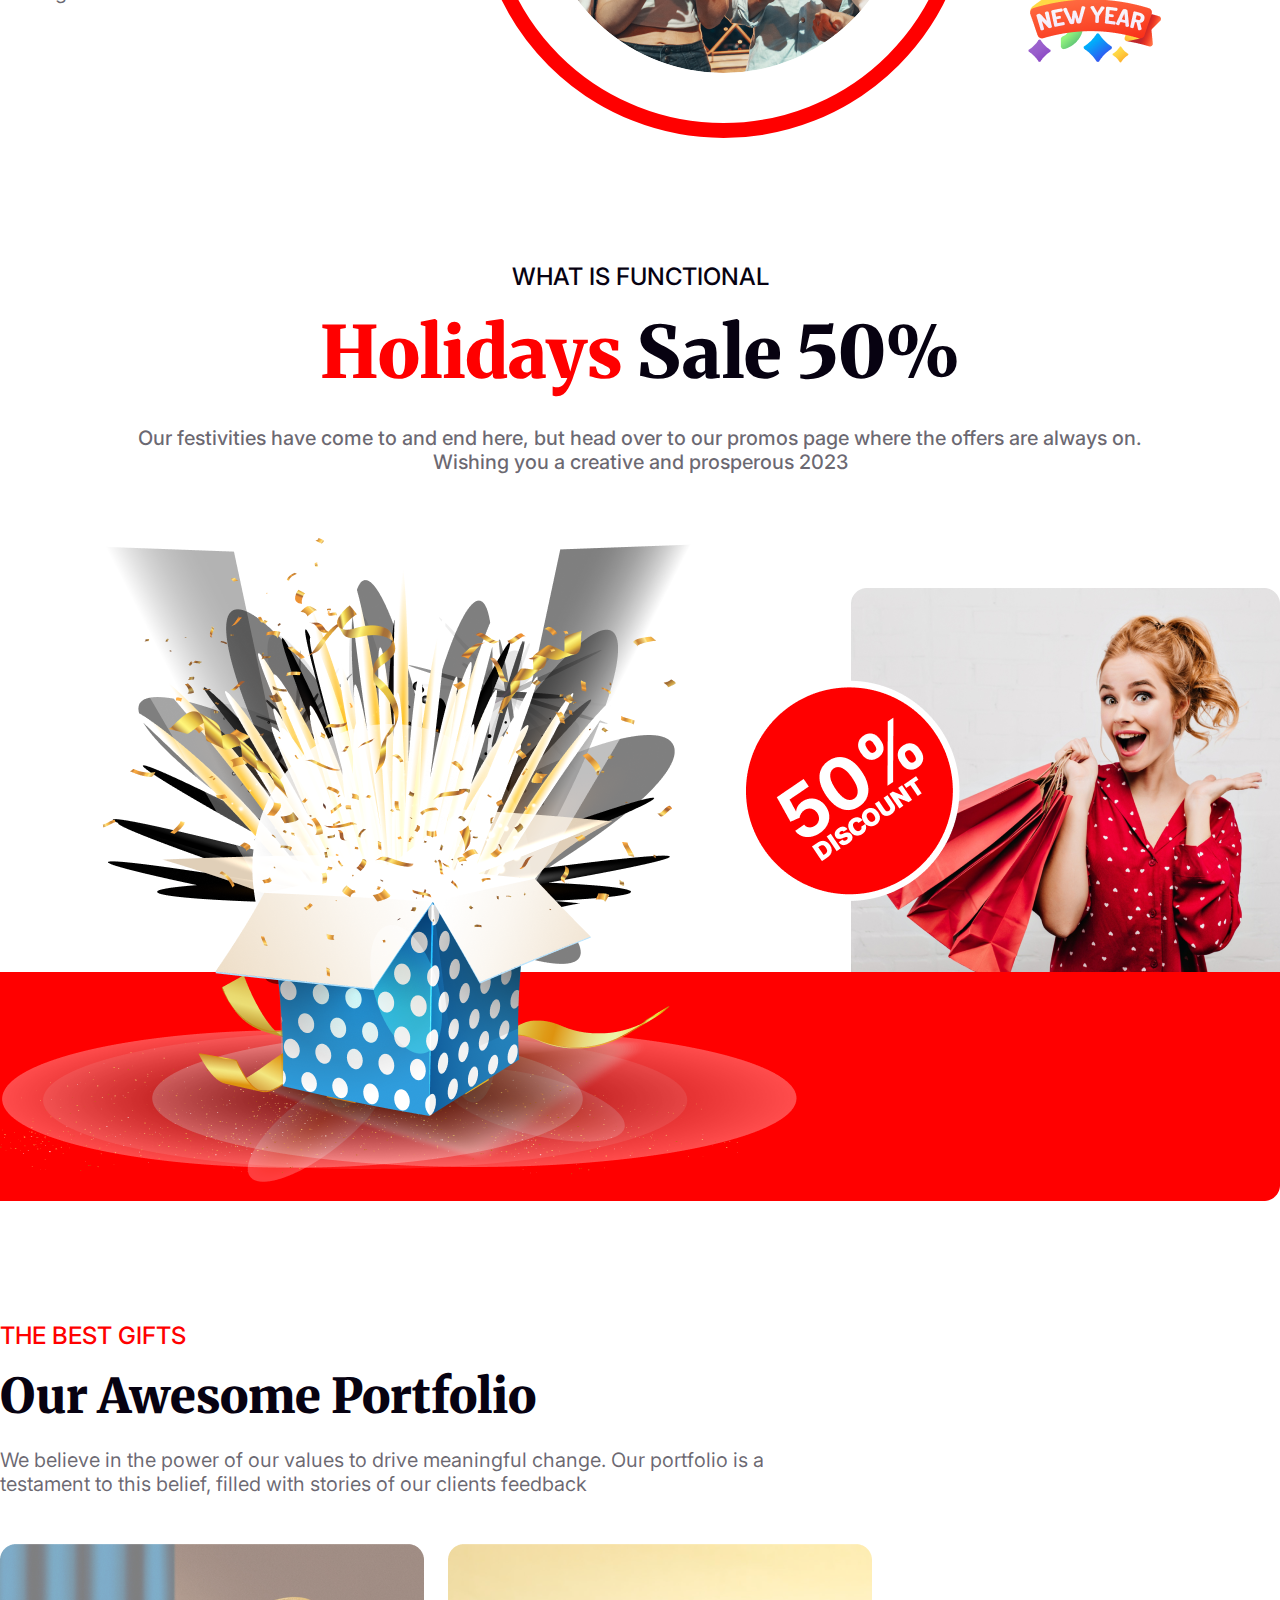
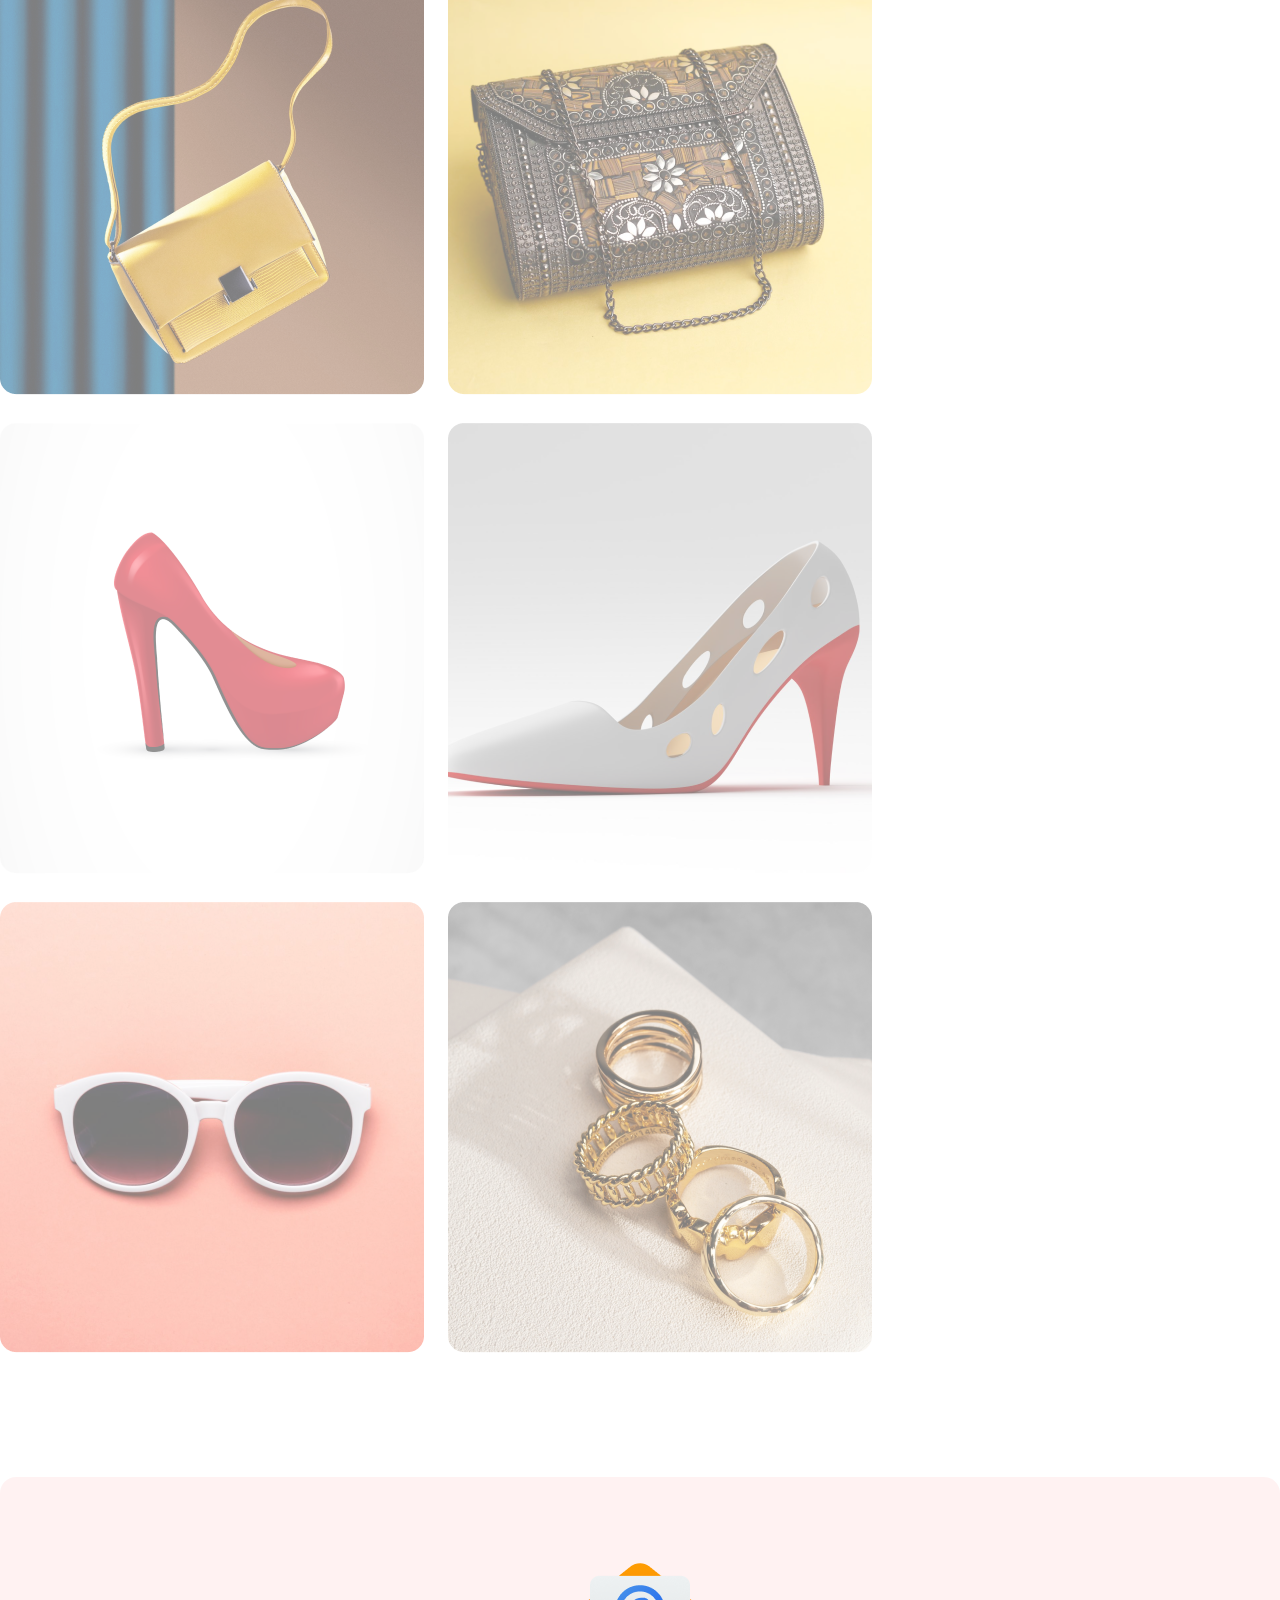
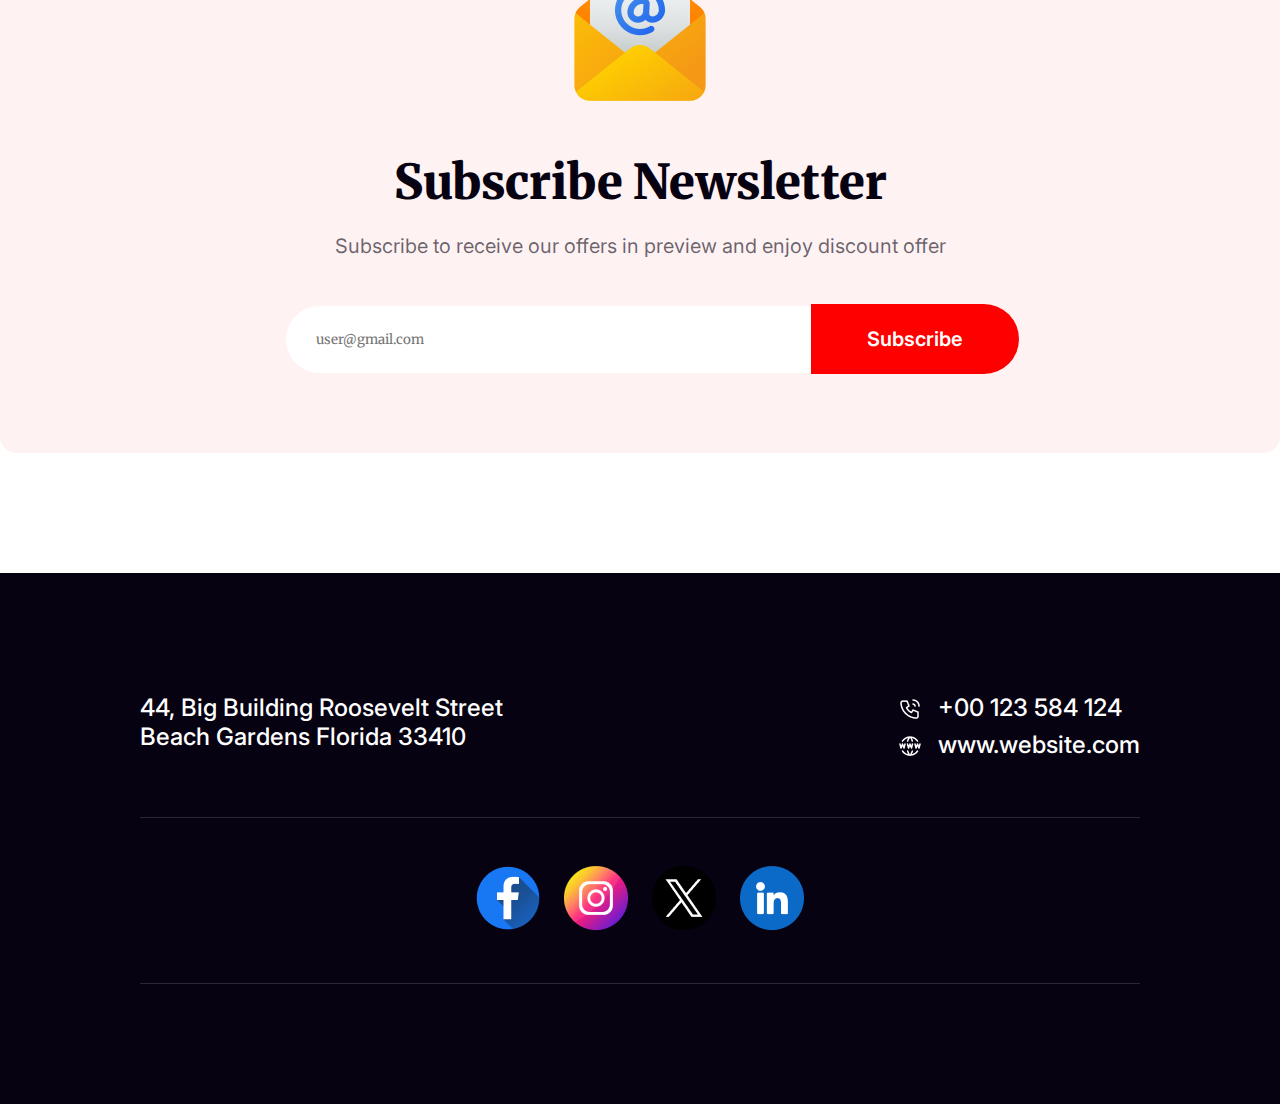
==== commit 6e734b06: "footer middle section added" ====
--- a/index.html
+++ b/index.html
@@ -1,150 +1,199 @@
 <!DOCTYPE html>
 <html lang="en">
-<head>
-    <meta charset="UTF-8">
-    <meta name="viewport" content="width=device-width, initial-scale=1.0">
+  <head>
+    <meta charset="UTF-8" />
+    <meta name="viewport" content="width=device-width, initial-scale=1.0" />
     <title>New year new mission</title>
-    <link rel="stylesheet" href="css/style.css">
-</head>
-<body>
+    <link rel="stylesheet" href="css/style.css" />
+  </head>
+  <body>
     <!-- header -->
     <header>
-        <div class="container banar_area">
-            <div class="banar_overlay">
-                <div class="banar_content">
-                    <h4>Happy New Year</h4>
-                    <h1>New Year Party Celebration</h1>
-                </div>
-            </div>
+      <div class="container banar_area">
+        <div class="banar_overlay">
+          <div class="banar_content">
+            <h4>Happy New Year</h4>
+            <h1>New Year Party Celebration</h1>
+          </div>
         </div>
+      </div>
     </header>
     <!-- end header -->
     <!-- offer -->
     <section class="offer_area">
       <div class="container">
-            <div class="offer_content">
-                <h1>65% OFF</h1>
-                <p>OUR HOLIDAY DEALS ARE BETTER</p>
-                <h3>ALL CATEGORIES</h3>
-                <img src="images/new_year_photo.png" alt="" srcset="">
-            </div>
+        <div class="offer_content">
+          <h1>65% OFF</h1>
+          <p>OUR HOLIDAY DEALS ARE BETTER</p>
+          <h3>ALL CATEGORIES</h3>
+          <img src="images/new_year_photo.png" alt="" srcset="" />
+        </div>
       </div>
     </section>
     <!-- end offer -->
-    <!-- wlcome -->
+    <!-- wlcome party -->
     <section>
-        <div class="container">
+      <div class="container">
             <div class="welcome_area">
                 <div class="welcome_text">
-                    <h2>Welcome to midnight party</h2>
-                    <p>Having you at our party will increase the joy and excitement of everyone who attends. I’m hoping you’ll be there at the right time. </p>
-                    <button>Join Now</button>
+                <h2>Welcome to midnight party</h2>
+                <p>
+                    Having you at our party will increase the joy and excitement of
+                    everyone who attends. I’m hoping you’ll be there at the right
+                    time.
+                </p>
+                <button>Join Now</button>
                 </div>
-                <img src="images/Group70.png" alt="" srcset="">
+                <img src="images/Group70.png" alt="" srcset="" />
             </div>
-        </div>
+      </div>
     </section>
     <!-- end welcome -->
     <!-- party -->
     <section>
-        <div class="container">
-            <div class="party_place">
-                <div class="party_place_text">
-                    <h5><span>Place:</span> New Park Hotel</h5>
-                       <h5><span>Date:</span> 31 December Night 2023</h5>
-                       <h5><span>Time:</span> Evening 7.30 pm to 12.30 am</h5>
-                       <button>Join Now</button>
-                </div>
-            </div>
+      <div class="container">
+        <div class="party_place">
+          <div class="party_place_text">
+            <h5><span>Place:</span> New Park Hotel</h5>
+            <h5><span>Date:</span> 31 December Night 2023</h5>
+            <h5><span>Time:</span> Evening 7.30 pm to 12.30 am</h5>
+            <button>Join Now</button>
+          </div>
         </div>
+      </div>
     </section>
     <!-- end party -->
     <!-- coming soon -->
     <section>
-        <div class="container">
-            <div class="coming_soon_area">
-                <div class="coming_soon_left">
-                    <h5>NEW BEST OFFER</h5>
-                    <h2>Coming Soon</h2>
-                    <p> we are arranging a delicious dinner party, and we are happy to invite you to our dinner party. We’ll serve our guests good food and share some good moments! </p>
-                </div>
-                <div class="coming_soon_middle">
-                    <div class="coming_soon_img_area">
-                        <img src="images/Ellipse 1.png" alt="Ellipse" srcset="">
-                    </div>
-                </div>
-                <div class="coming_soon_right">
-                    <div class="coming_soon_right_text">
-                        <h3>2024</h3>
-                        <p>Let us relive our past for one day as we all plan to meet on 2024 at New Park Hotel. Don’t miss it!
-
-                        </p>
-                        <img src="images/Group 96.png" alt="">
-                    </div>
-                </div>
+      <div class="container">
+        <div class="coming_soon_area">
+          <div class="coming_soon_left">
+            <h5>NEW BEST OFFER</h5>
+            <h2>Coming Soon</h2>
+            <p>
+              we are arranging a delicious dinner party, and we are happy to
+              invite you to our dinner party. We’ll serve our guests good food
+              and share some good moments!
+            </p>
+          </div>
+          <div class="coming_soon_middle">
+            <div class="coming_soon_img_area">
+              <img src="images/Ellipse 1.png" alt="Ellipse" srcset="" />
             </div>
+          </div>
+          <div class="coming_soon_right">
+            <div class="coming_soon_right_text">
+              <h3>2024</h3>
+              <p>
+                Let us relive our past for one day as we all plan to meet on
+                2024 at New Park Hotel. Don’t miss it!
+              </p>
+              <img src="images/Group 96.png" alt="" />
+            </div>
+          </div>
         </div>
+      </div>
     </section>
     <!-- end coming soon -->
     <!-- holyday sale -->
     <section class="holyday_area">
-        <div class="container">
-            <div class="holyday_container">
-                <h5>WHAT IS FUNCTIONAL</h5>
-                <h1><span>Holidays</span> Sale 50%</h1>
-                <p>Our festivities have come to and end here, but head over to our promos page where the offers are always on. Wishing you a creative and prosperous 2023</p>
-            </div>
-            <div class="holyday_banar">
-                <div class="holyday_banar_content">
-                    <img src="images/Group 75.png" alt="" srcset="">
-                    <img class="discount" src="images/Group 44.png" alt="" srcset="">
-                </div>
-            </div>
+      <div class="container">
+        <div class="holyday_container">
+          <h5>WHAT IS FUNCTIONAL</h5>
+          <h1><span>Holidays</span> Sale 50%</h1>
+          <p>
+            Our festivities have come to and end here, but head over to our
+            promos page where the offers are always on. Wishing you a creative
+            and prosperous 2023
+          </p>
         </div>
+        <div class="holyday_banar">
+          <div class="holyday_banar_content">
+            <img src="images/Group 75.png" alt="" srcset="" />
+            <img class="discount" src="images/Group 44.png" alt="" srcset="" />
+          </div>
+        </div>
+      </div>
     </section>
     <!-- end holyday sale -->
     <section class="portfolio_area">
-        <div class="container">
-            <div class="portfolio_text">
-                <h5>THE BEST GIFTS</h5>
-                <h2>Our Awesome Portfolio</h2>
-                <p>Dolor sit amet consectetur. Consequat eget consectetur maecenas sed molestie malesuada. Ipsum sed sodales risus ut pellentesque vel euismod. </p>
+      <div class="container">
+        <div class="portfolio_text">
+          <h5>THE BEST GIFTS</h5>
+          <h2>Our Awesome Portfolio</h2>
+          <p>
+            We believe in the power of our values to drive meaningful change. Our portfolio is a testament to this belief, filled with stories of our clients feedback
+          </p>
+        </div>
+        <div class="portfolio_image_area">
+            <div class="portfolio_image">
+              <img src="images/Rectangle 3.png" alt="" />
             </div>
-            <div class="portfolio_image_area">
-                <div class="portfolio_image">
-                    <img src="images/Rectangle 3.png" alt="">
-                </div>
-                <div class="portfolio_image">
-                    <img src="images/Rectangle 4.png" alt="">
-                </div>
-                <div class="portfolio_image">
-                    <img src="images/Rectangle 5.png" alt="">
-                </div>
-                <div class="portfolio_image">
-                    <img src="images/Rectangle 6.png" alt="">
-                </div>
-                <div class="portfolio_image">
-                    <img src="images/Rectangle 7.png" alt="">
-                </div>
-                <div class="portfolio_image">
-                    <img src="images/Rectangle 8.png" alt="">
-                </div>
+  
+            <div class="portfolio_image">
+              <img src="images/Rectangle 4.png" alt="" />
             </div>
-        </div>
+  
+            <div class="portfolio_image">
+              <img src="images/Rectangle 5.png" alt="" />
+            </div>
+  
+            <div class="portfolio_image">
+              <img src="images/Rectangle 6.png" alt="" />
+            </div>
+  
+            <div class="portfolio_image">
+              <img src="images/Rectangle 7.png" alt="" />
+            </div>
+  
+            <div class="portfolio_image">
+              <img src="images/Rectangle 8.png" alt="" />
+            </div>
+          </div>
+      </div>
     </section>
     <!-- end portfolio -->
     <section class="newsletter">
-        <div class="container newsletter_main">
-            <div class="newsletter_text">
-                <img src="images/Group 61.png" alt="" srcset="">
-                <h2>Subscribe Newsletter</h2>
-                <p>Subscribe to receive our offers in preview and enjoy discount offer </p>
+      <div class="container newsletter_main">
+        <div class="newsletter_text">
+          <img src="images/Group 61.png" alt="" srcset="" />
+          <h2>Subscribe Newsletter</h2>
+          <p>
+            Subscribe to receive our offers in preview and enjoy discount offer
+          </p>
+        </div>
+        <form action="">
+          <input type="email" placeholder="user@gmail.com" name="" id="" />
+          <button>Subscribe</button>
+        </form>
+      </div>
+    </section>
+    <footer>
+        <div class="container">
+        <section class="footer_top">
+            <div class="footer_top_left">
+                <p>44, Big Building Roosevelt Street
+                    Beach Gardens Florida 33410</p>
             </div>
-            <form action="">
-                <input type="email" placeholder="user@gmail.com" name="" id="">
-                <button>Subscribe</button>
-            </form>
+            <div class="footer_top_right">
+                <li><a href=""><img src="images/Call.png" alt="" srcset="">+00 123 584 124</a></li>
+                <li><a href=""><img src="images/Website.png" alt="" srcset="">www.website.com</a></li>
+            </div>
+        </section>
+        <section class="footer_middle">
+            <div class="social_links">
+                <a href="https://web.facebook.com/" target="_blank"><img src="images/Facebook.png" alt=""></a>
+                <a href="https://www.instagram.com
+                " target="_blank"><img src="images/Instagram.png" alt=""></a>
+                <a href="https://twitter.com
+                " target="_blank"><img src="images/Twitter.png" alt=""></a>
+                <a href="https://www.linkedin.com/" target="_blank"><img src="images/Linkedin.png" alt=""></a>
+            </div>
+        </section>
+        <section class="footer_bottom">
+
+        </section>
         </div>
-    </section>
-</body>
+    </footer>
+  </body>
 </html>
--- a/css/style.css
+++ b/css/style.css
@@ -17,8 +17,10 @@
   border-radius: 16px;
   margin-top: 50px;
 }
-.banar_overlay {
-	background-color: #0202026e;
+.banar_overlay,
+.overlay {
+  background-color: #0202026e;
+  border-radius: 16px;
 }
 .banar_content {
   text-align: center;
@@ -277,10 +279,21 @@
   font-size: 20px;
   font-weight: 400;
 }
+
 .portfolio_image_area {
   margin-top: 48px;
   display: flex;
   gap: 24px;
+  flex-wrap: wrap;
+}
+
+.portfolio_image_area .portfolio_image img {
+  width: 100%;
+  opacity: 0.5;
+  cursor: pointer;
+}
+.portfolio_image_area .portfolio_image img:hover {
+  opacity: 1;
 }
 /* ---------- newsletter */
 .newsletter {
@@ -322,18 +335,67 @@
   width: 648px;
 }
 form button {
-	position: absolute;
-	border-radius: 0px 50px 50px 0px;
-	background: #f00;
-	padding: 23px 56px;
-	border: none;
-	cursor: pointer;
-	right: 61px;
-	color: #fff;
-	font-family: Inter;
-	font-size: 20px;
-	font-weight: 600;
-	text-transform: capitalize;
-	top: -2px;
+  position: absolute;
+  border-radius: 0px 50px 50px 0px;
+  background: #f00;
+  padding: 23px 56px;
+  border: none;
+  cursor: pointer;
+  right: 61px;
+  color: #fff;
+  font-family: Inter;
+  font-size: 20px;
+  font-weight: 600;
+  text-transform: capitalize;
+  top: -2px;
 }
 /* ------------ end newsletter ---------- */
+/* -------- footer------ */
+footer {
+  margin-top: 120px;
+  background: #070211;
+  padding: 120px 140px;
+}
+.footer_top {
+  display: flex;
+  justify-content: space-between;
+  gap: 200px;
+}
+.footer_top_left{
+  width: 400px;
+}
+.footer_top_left p {
+  color: #fff;
+  font-family: Inter;
+  font-size: 24px;
+  font-weight: 500;
+  text-transform: capitalize;
+}
+.footer_top_right > li {
+  list-style: none;
+  margin-bottom: 8px;
+}
+.footer_top_right li a {
+  color: #fff;
+  font-family: Inter;
+  font-size: 24px;
+  font-weight: 500;
+  text-decoration: none;
+}
+.footer_top_right li img {
+  margin-right: 16px;
+  vertical-align: middle;
+}
+.footer_middle {
+  margin-top: 50px;
+	text-align: center;
+	border-top: 1px solid rgba(255, 255, 255, 0.15);
+	border-bottom: 1px solid rgba(255, 255, 255, 0.15);
+}
+.social_links {
+	display: flex;
+	gap: 24px;
+	justify-content: center;
+	padding: 48px 0;
+}
+/* -------- end footer ------ */
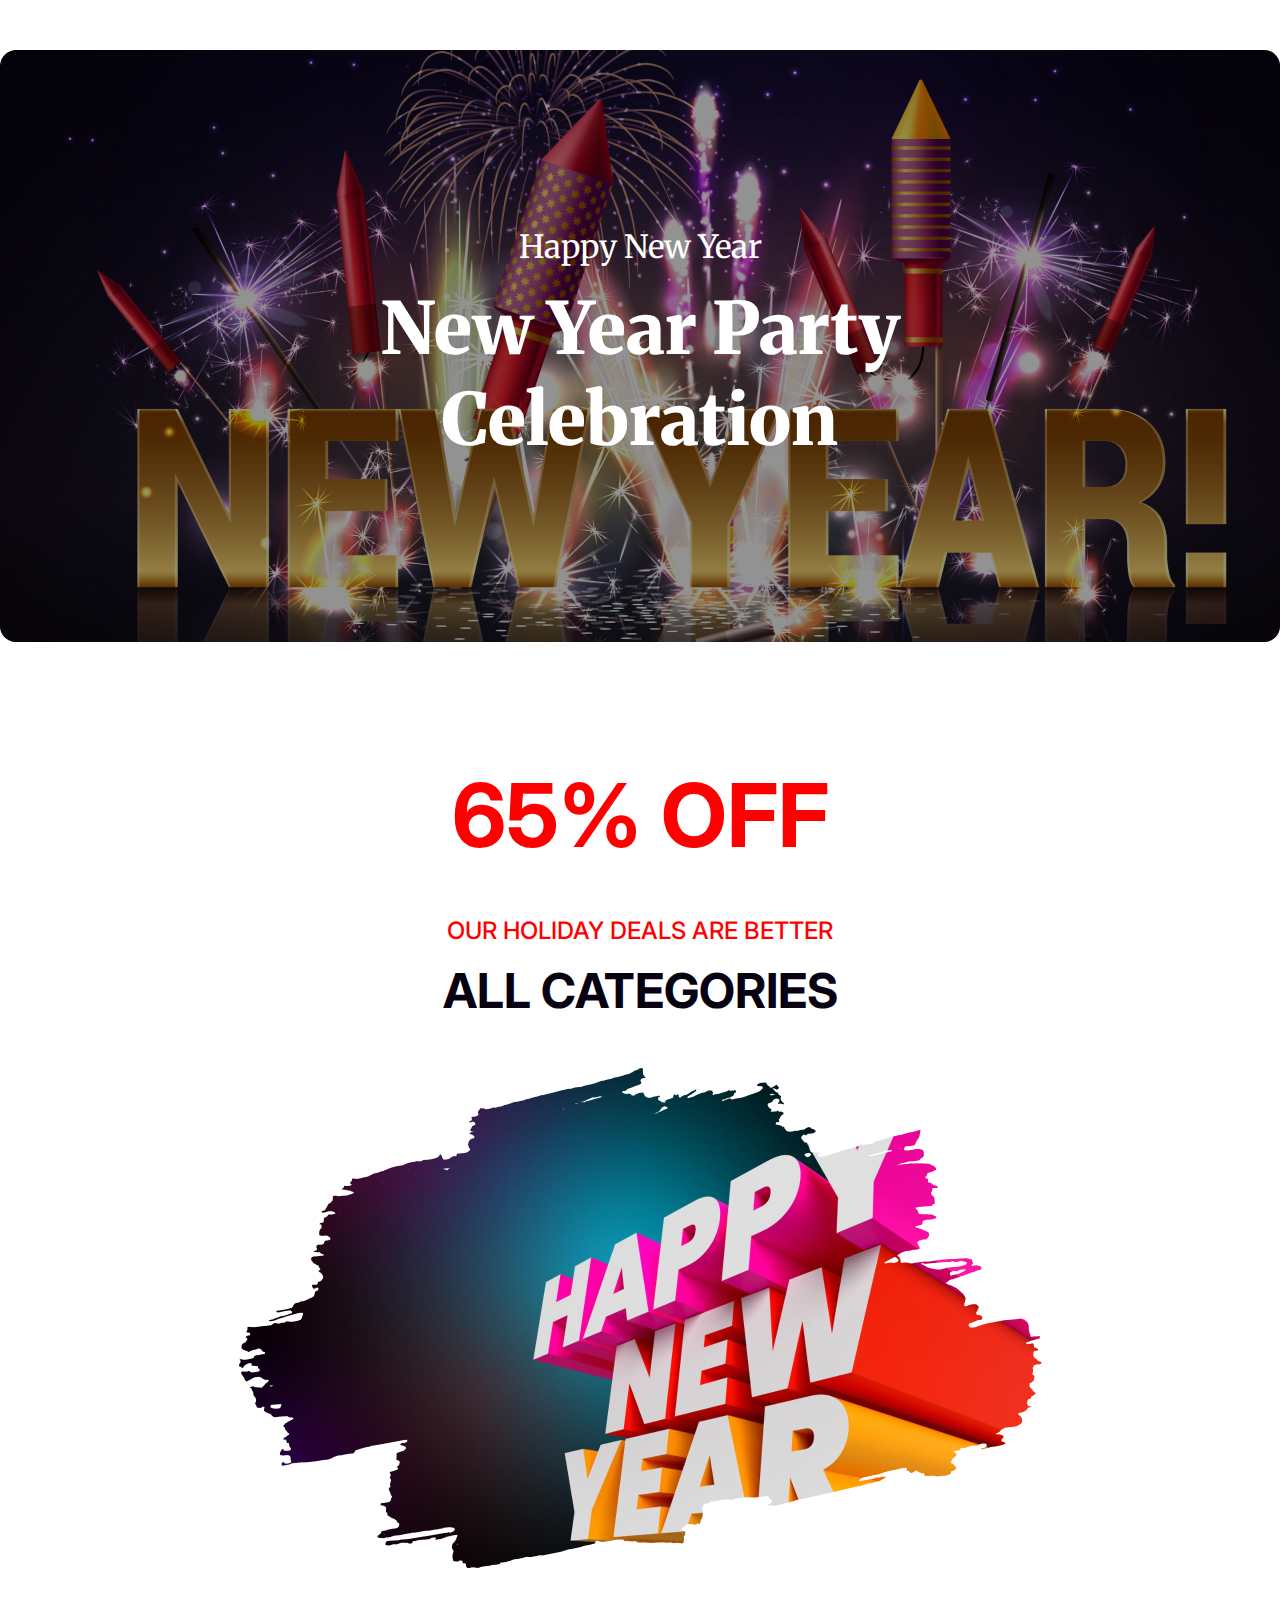
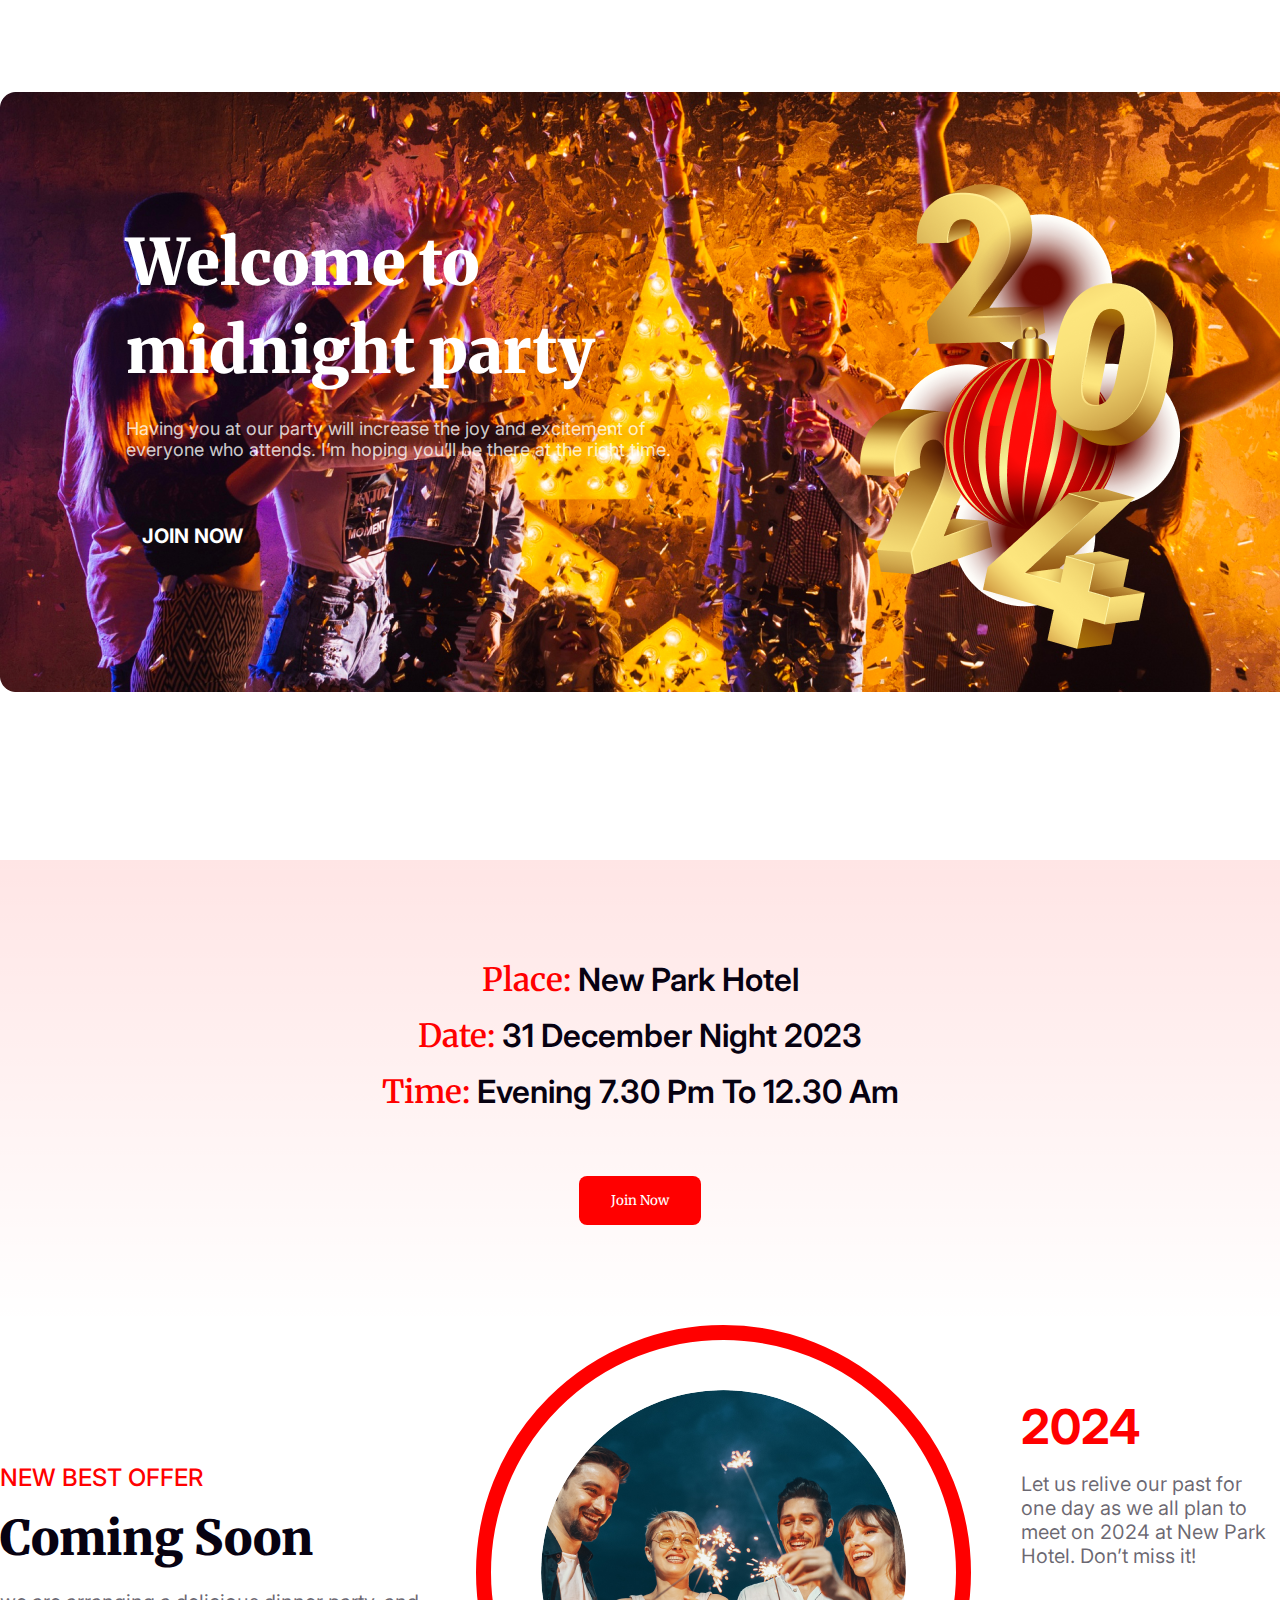
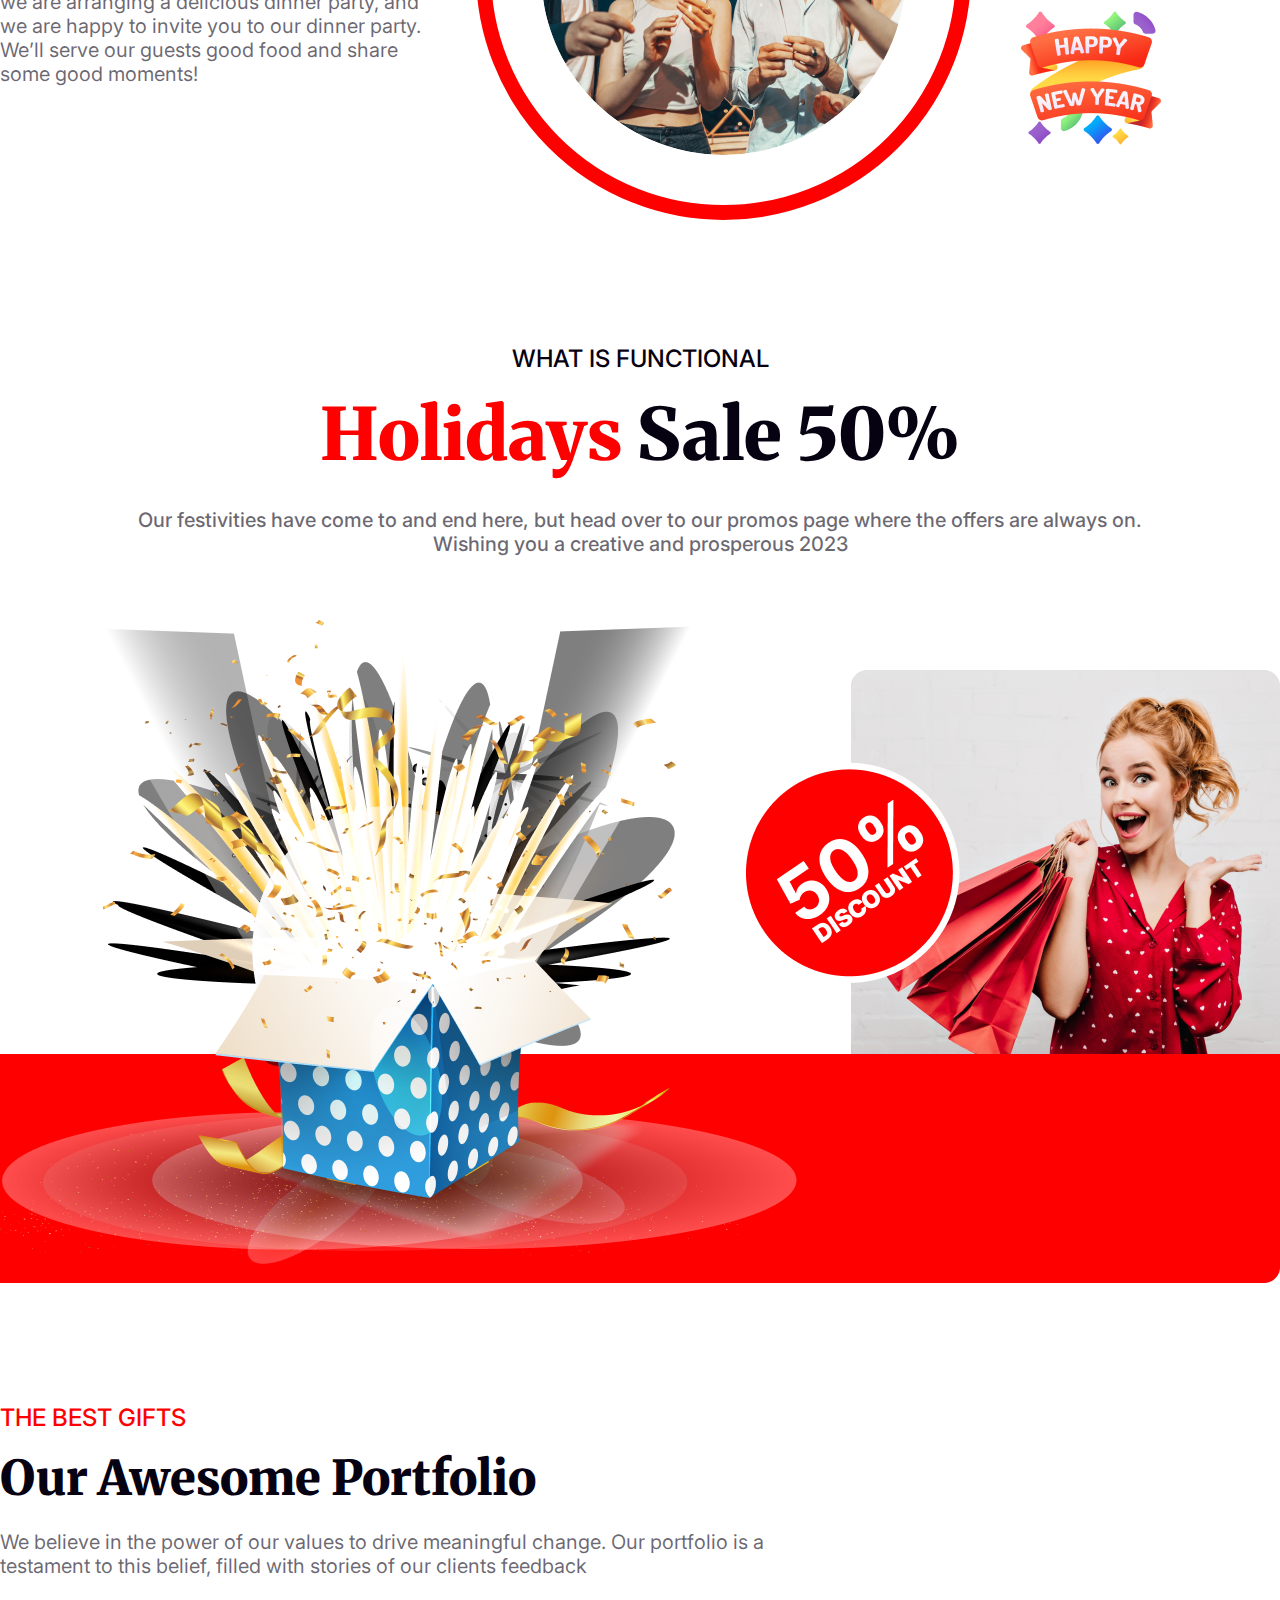
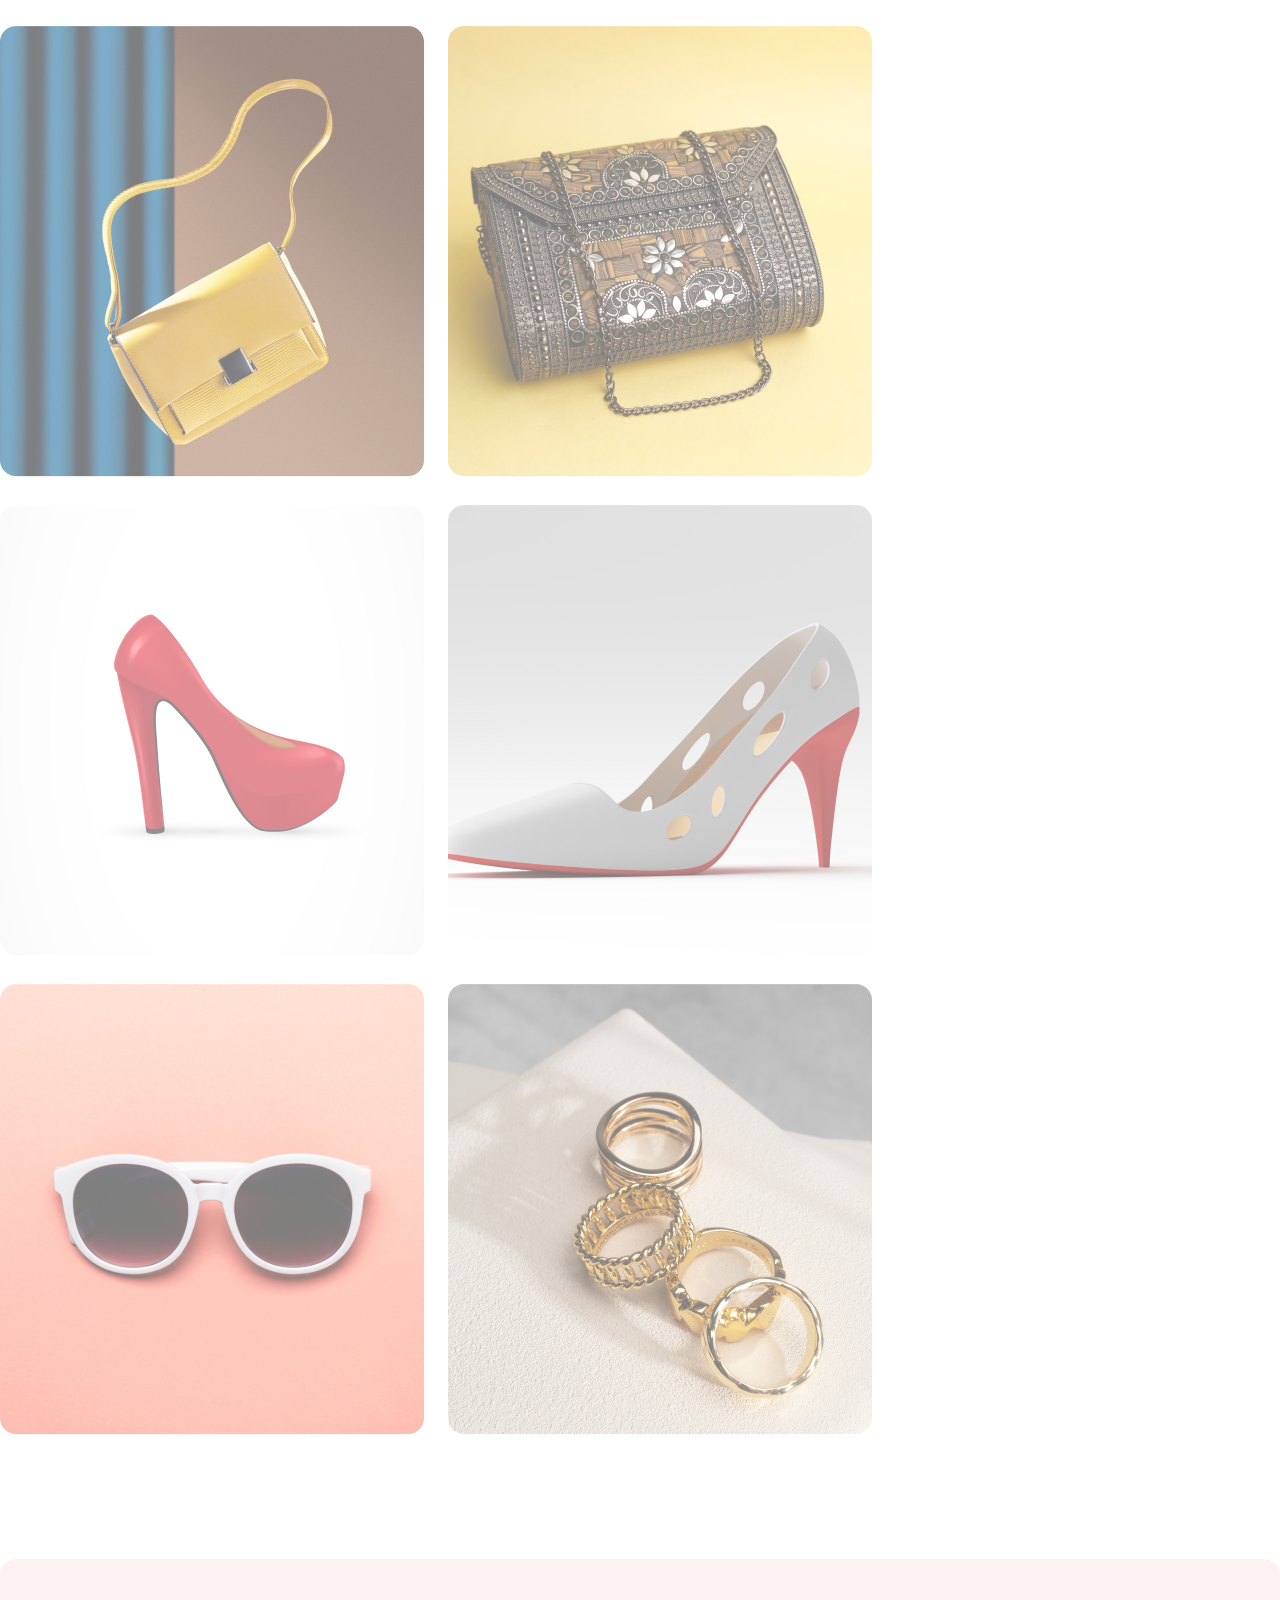
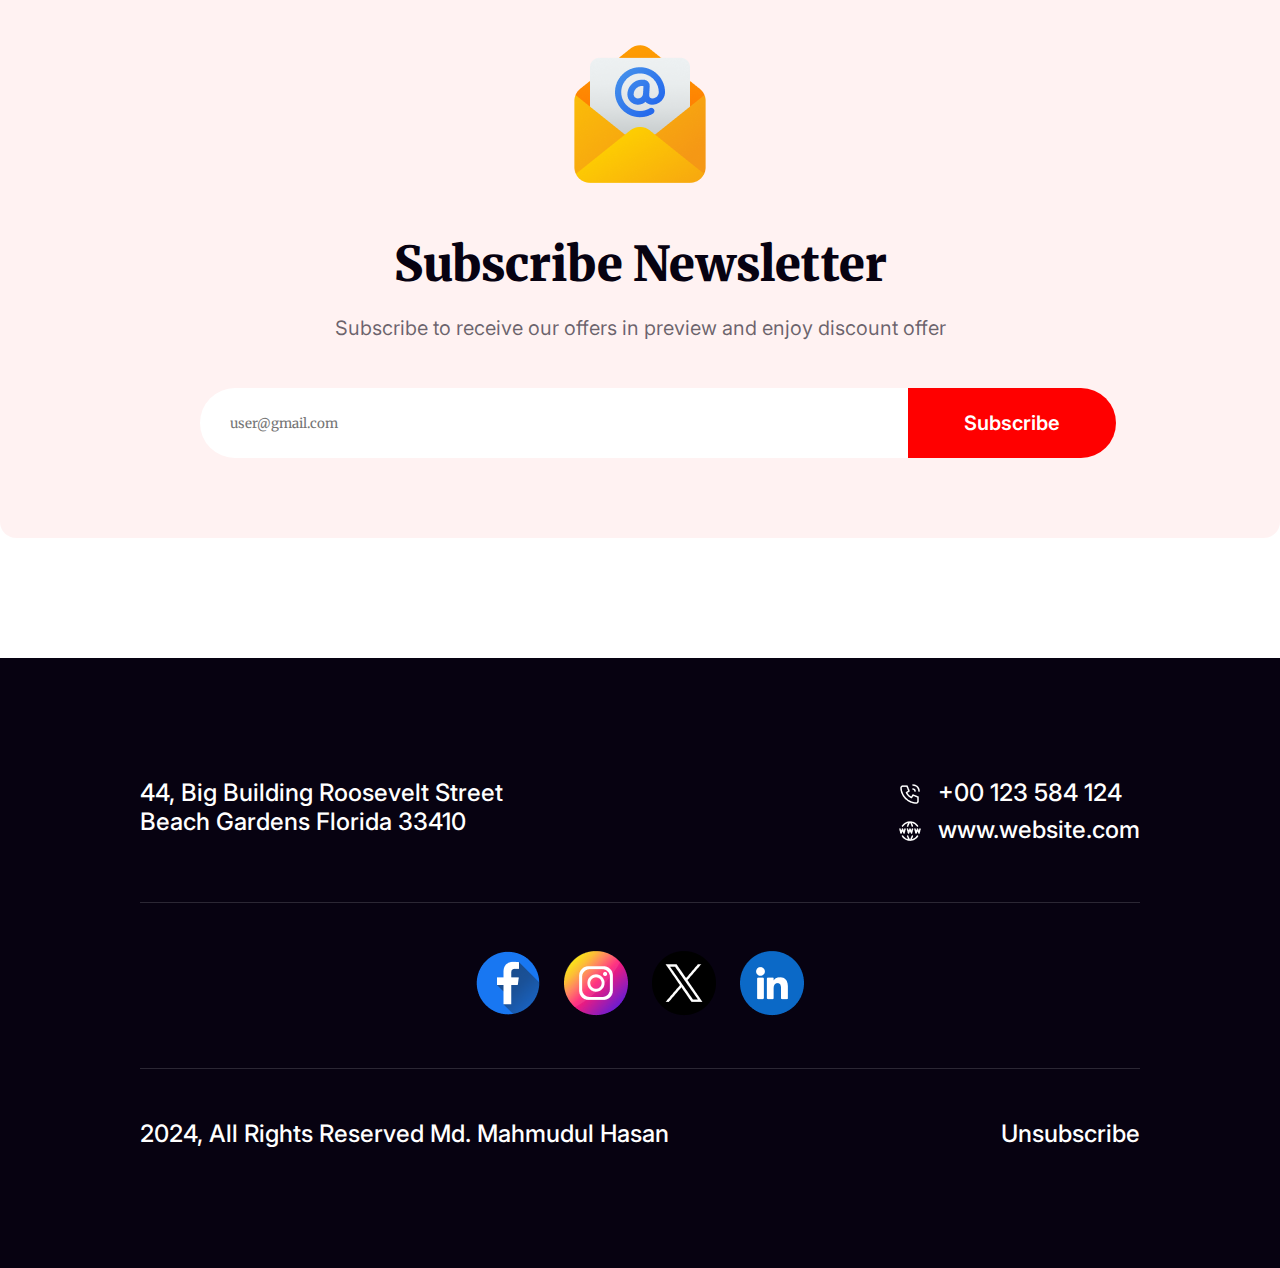
==== commit 2ca0ef11: "final" ====
--- a/index.html
+++ b/index.html
@@ -153,6 +153,7 @@
       </div>
     </section>
     <!-- end portfolio -->
+    <!-- newsletter -->
     <section class="newsletter">
       <div class="container newsletter_main">
         <div class="newsletter_text">
@@ -168,6 +169,8 @@
         </form>
       </div>
     </section>
+    <!-- end newsletter -->
+    <!-- footer  -->
     <footer>
         <div class="container">
         <section class="footer_top">
@@ -191,9 +194,11 @@
             </div>
         </section>
         <section class="footer_bottom">
-
+            <h5>2024, All Rights Reserved Md. Mahmudul Hasan</h5>
+            <h5><a href="#">Unsubscribe</a></h5>
         </section>
         </div>
     </footer>
+    <!-- end footer -->
   </body>
 </html>
--- a/css/style.css
+++ b/css/style.css
@@ -114,6 +114,17 @@
   text-transform: uppercase;
   border: none;
   background: none;
+  margin-bottom: 50px;
+  padding: 16px;
+  transition: ease-in .5s;
+  cursor: pointer;
+  border-radius: 16px;
+}
+.welcome_text button:hover{
+  color: #fff;
+  background-color: #f00;
+  border-radius: 16px;
+  padding: 16px;
 }
 /* ---------- end welcome area-------- */
 /* ---------- party place ---------- */
@@ -141,12 +152,19 @@
   color: #f00;
 }
 .party_place_text button {
-  color: #fff;
-  padding: 16px 32px;
+	color: #fff;
+	padding: 16px 32px;
+	border-radius: 8px;
+	border: none;
+	background-color: #f00;
+	margin-top: 48px;
+	cursor: pointer;
+	transition: ease-in .5s;
+}
+.party_place_text button:hover{
+  background-color: rgb(80, 2, 2);
   border-radius: 8px;
-  border: none;
-  background-color: #f00;
-  margin-top: 48px;
+  color: #fff;
 }
 /* ----------- end party place area------- */
 /* ----------- coming soon ara ----------- */
@@ -288,9 +306,10 @@
 }
 
 .portfolio_image_area .portfolio_image img {
-  width: 100%;
-  opacity: 0.5;
-  cursor: pointer;
+	width: 100%;
+	opacity: 0.5;
+	cursor: pointer;
+	transition: ease-in .5s;
 }
 .portfolio_image_area .portfolio_image img:hover {
   opacity: 1;
@@ -325,29 +344,32 @@
 }
 form {
   margin-top: 48px;
-  position: relative;
+  display: inline-flex;
 }
 form input {
-  position: relative;
   padding: 25px 30px;
   border-radius: 50px 0 0 50px;
   border: none;
   width: 648px;
 }
 form button {
-  position: absolute;
   border-radius: 0px 50px 50px 0px;
   background: #f00;
   padding: 23px 56px;
   border: none;
   cursor: pointer;
-  right: 61px;
   color: #fff;
   font-family: Inter;
   font-size: 20px;
   font-weight: 600;
   text-transform: capitalize;
-  top: -2px;
+  transition: ease-in .5s;
+}
+form button:hover{
+  background: #f00;
+  background-color: rgb(80, 2, 2);
+  border-radius: 0px 50px 50px 0px;
+  color: #fff;
 }
 /* ------------ end newsletter ---------- */
 /* -------- footer------ */
@@ -361,7 +383,7 @@
   justify-content: space-between;
   gap: 200px;
 }
-.footer_top_left{
+.footer_top_left {
   width: 400px;
 }
 .footer_top_left p {
@@ -388,14 +410,30 @@
 }
 .footer_middle {
   margin-top: 50px;
-	text-align: center;
-	border-top: 1px solid rgba(255, 255, 255, 0.15);
-	border-bottom: 1px solid rgba(255, 255, 255, 0.15);
+  text-align: center;
+  border-top: 1px solid rgba(255, 255, 255, 0.15);
+  border-bottom: 1px solid rgba(255, 255, 255, 0.15);
 }
 .social_links {
-	display: flex;
-	gap: 24px;
-	justify-content: center;
-	padding: 48px 0;
+  display: flex;
+  gap: 24px;
+  justify-content: center;
+  padding: 48px 0;
+}
+.footer_bottom {
+  display: flex;
+  justify-content: space-between;
+  align-items: center;
+  margin-top: 50px;
+}
+.footer_bottom h5,
+.footer_bottom a {
+  color: #fff;
+  font-family: Inter;
+  font-size: 24px;
+  font-weight: 500;
+}
+.footer_bottom a{
+  text-decoration: none;
 }
 /* -------- end footer ------ */
